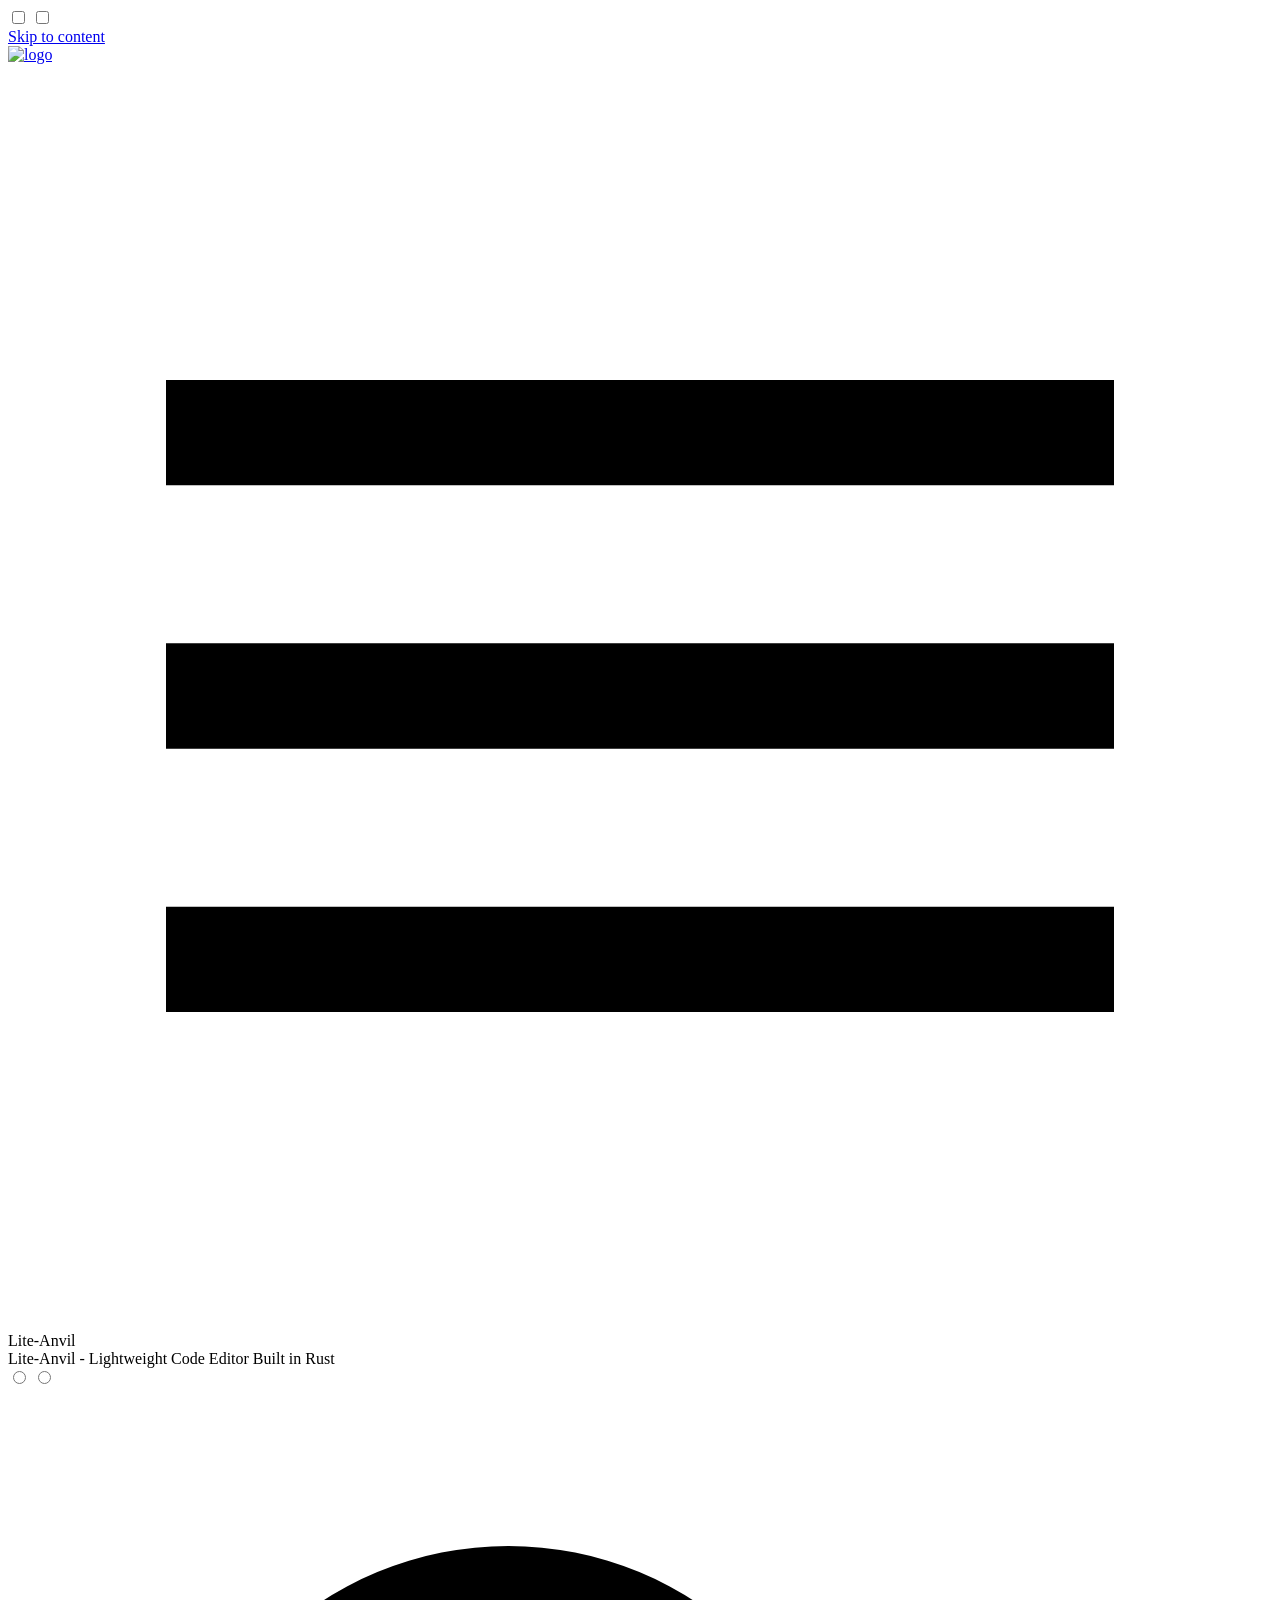
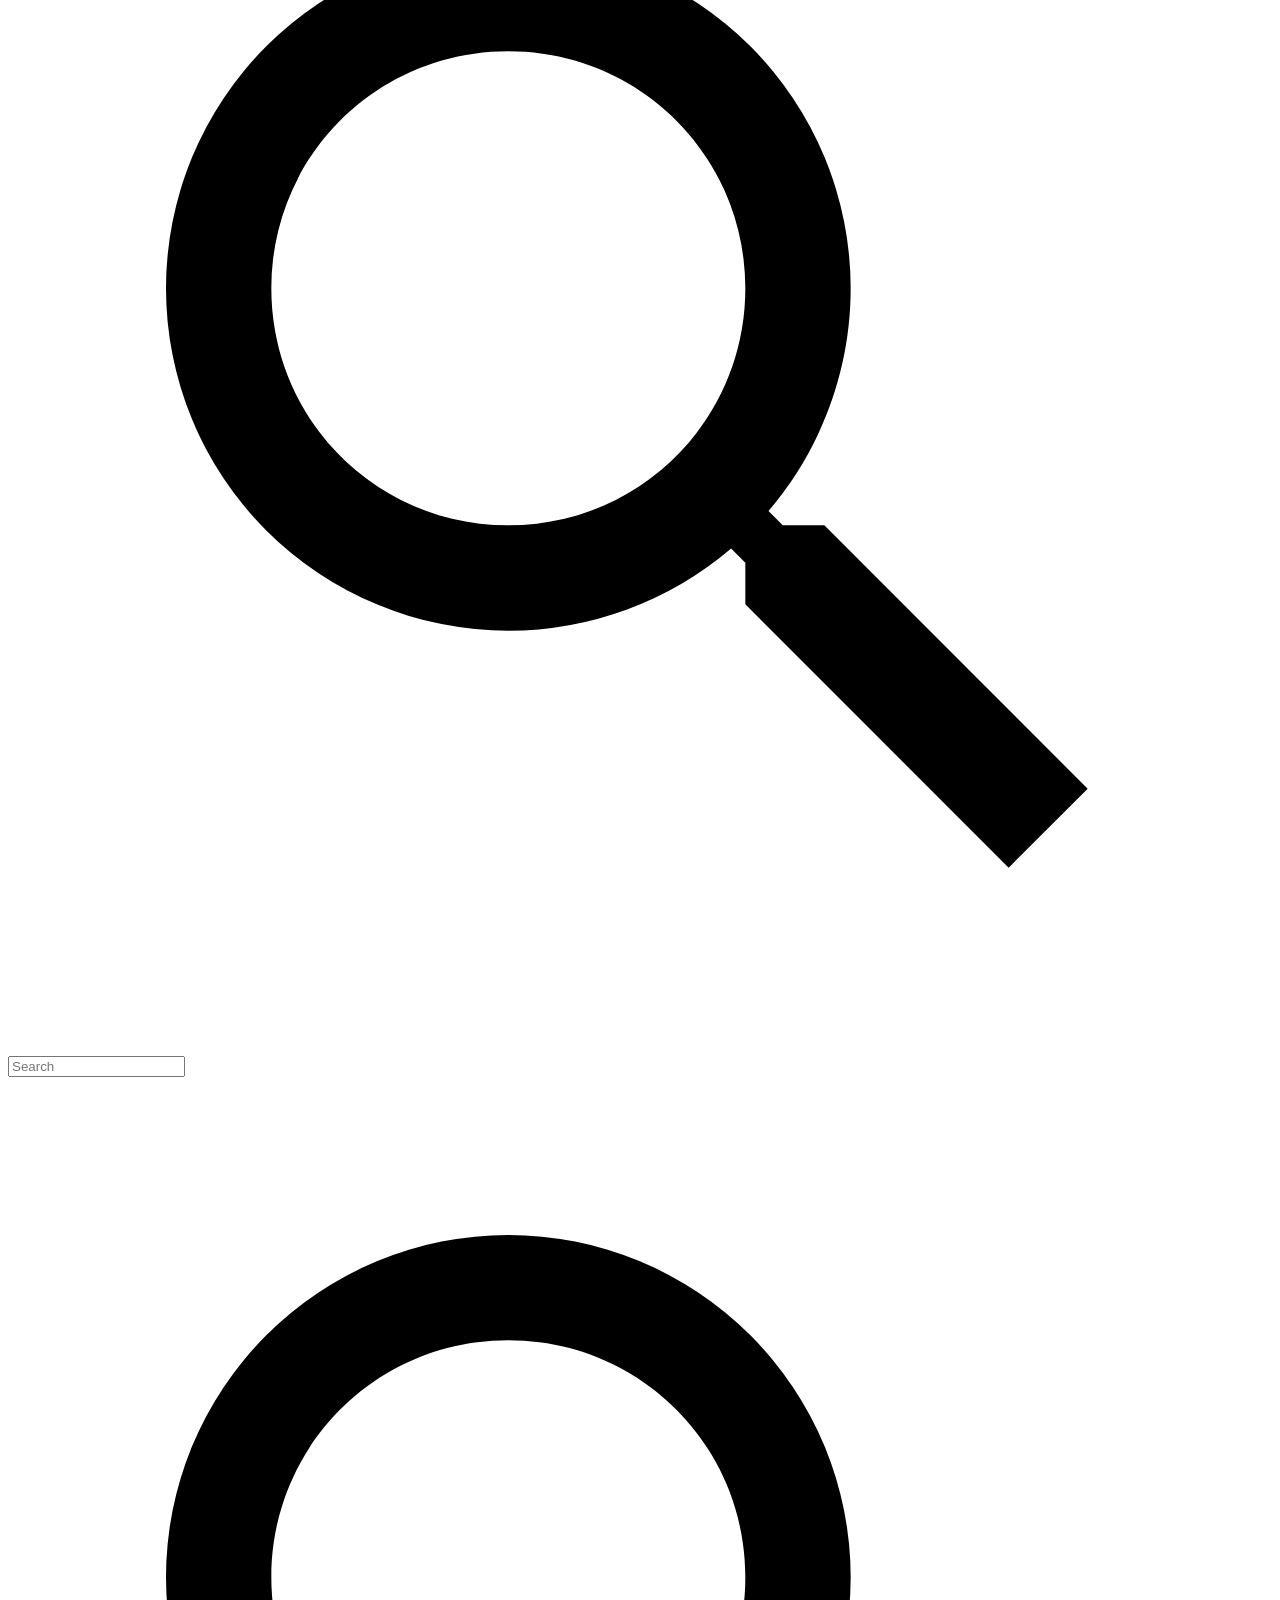
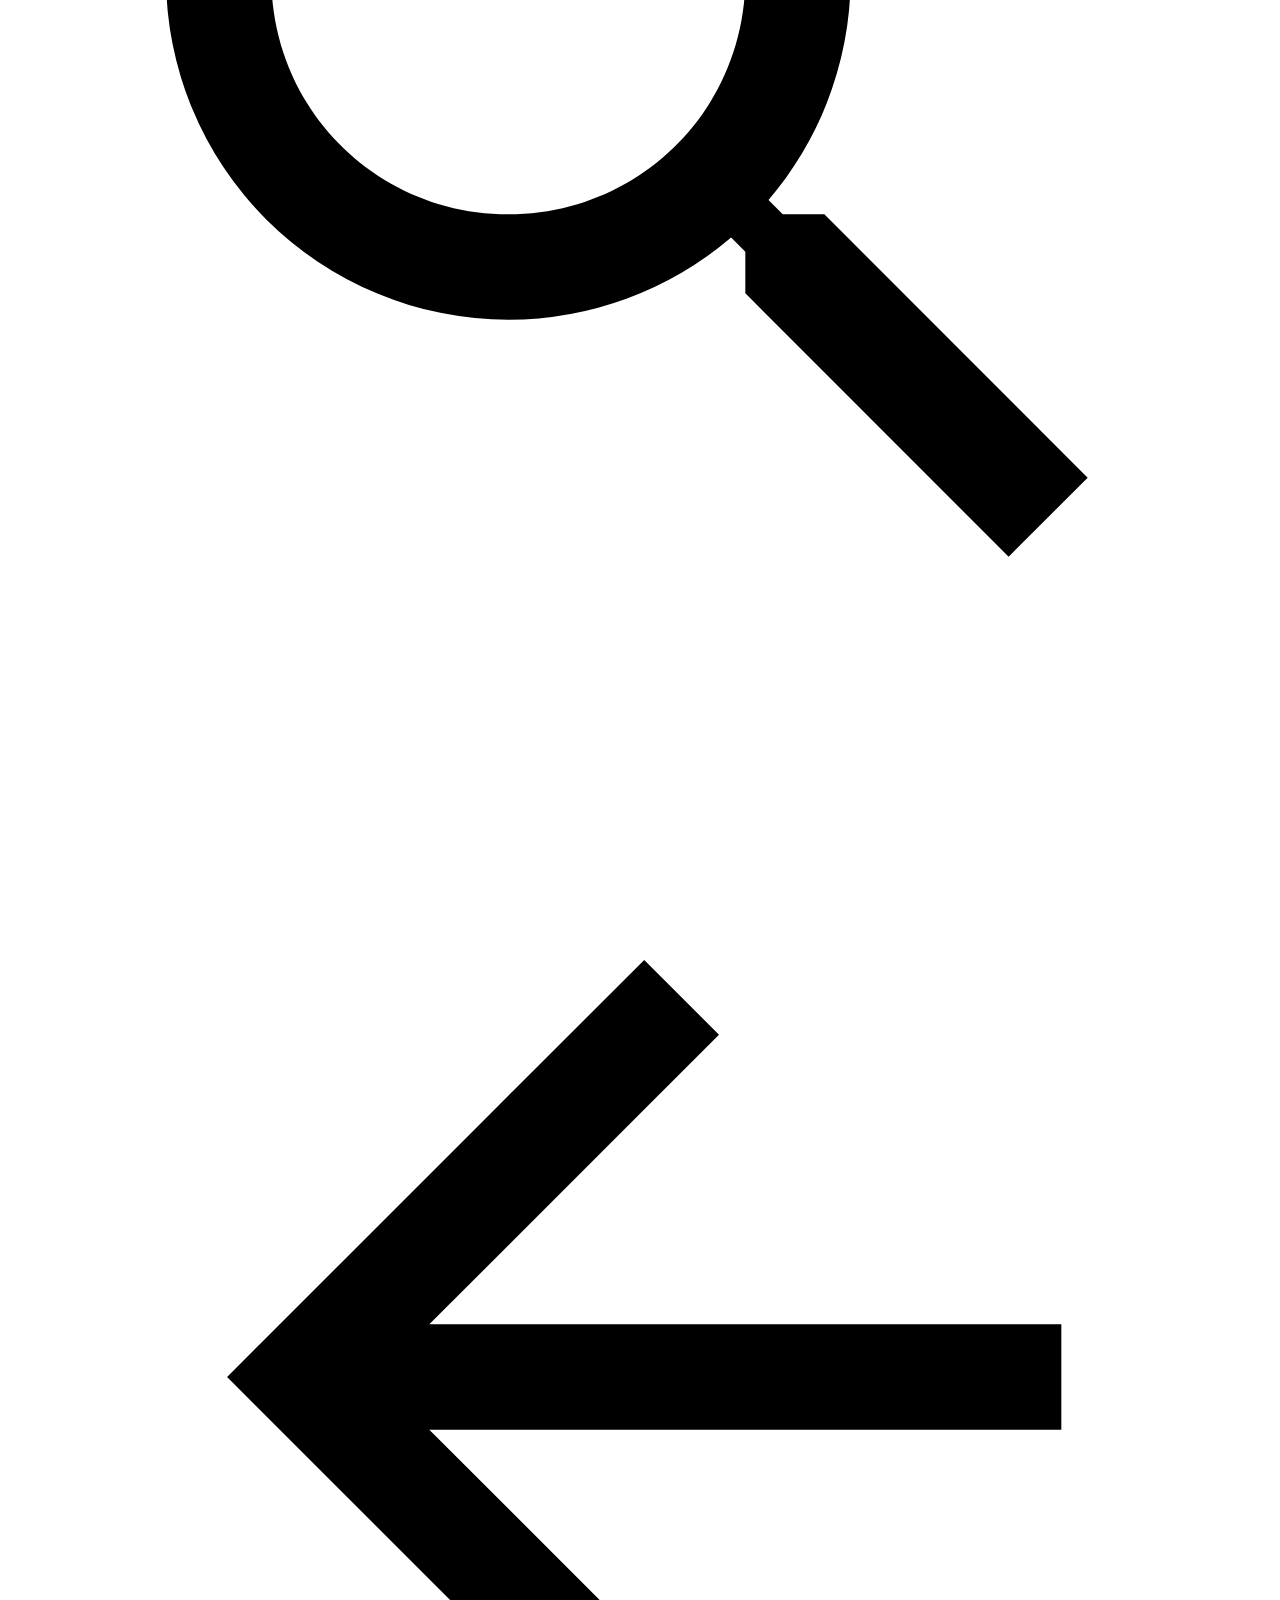
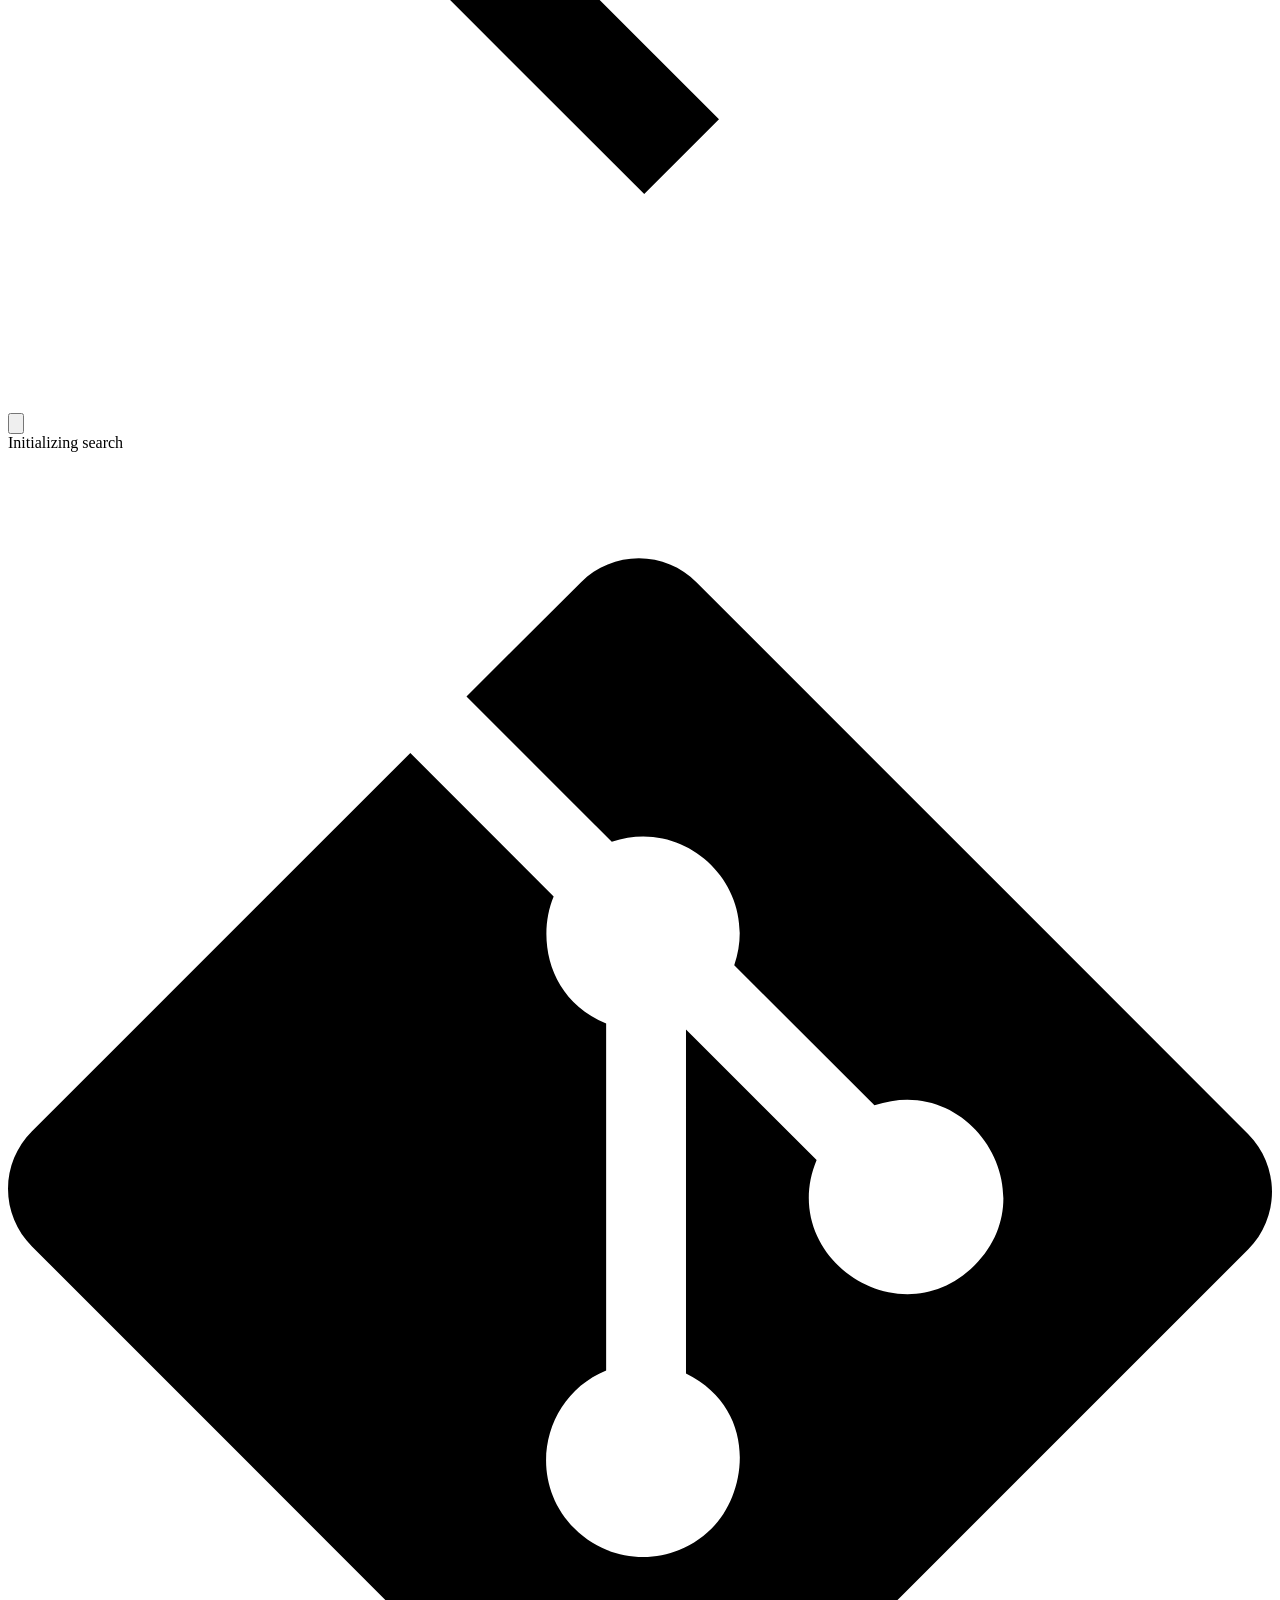
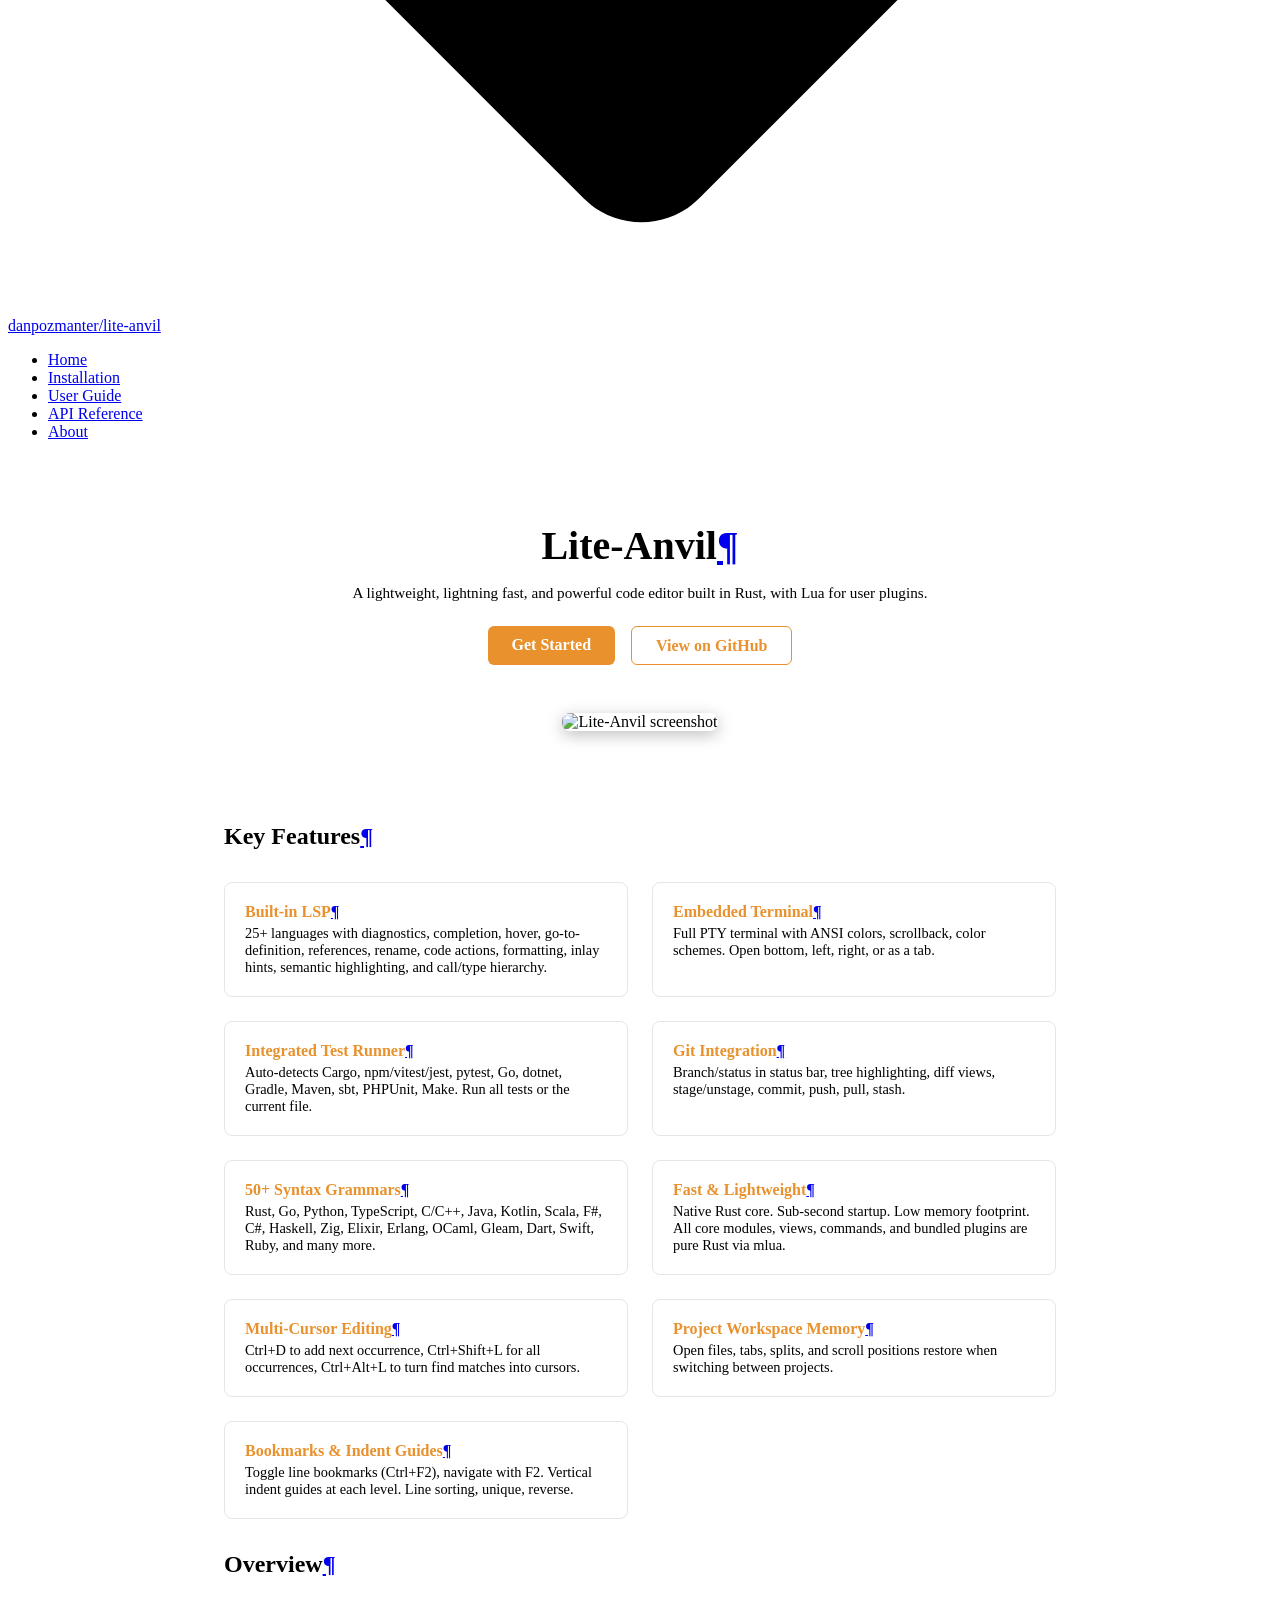
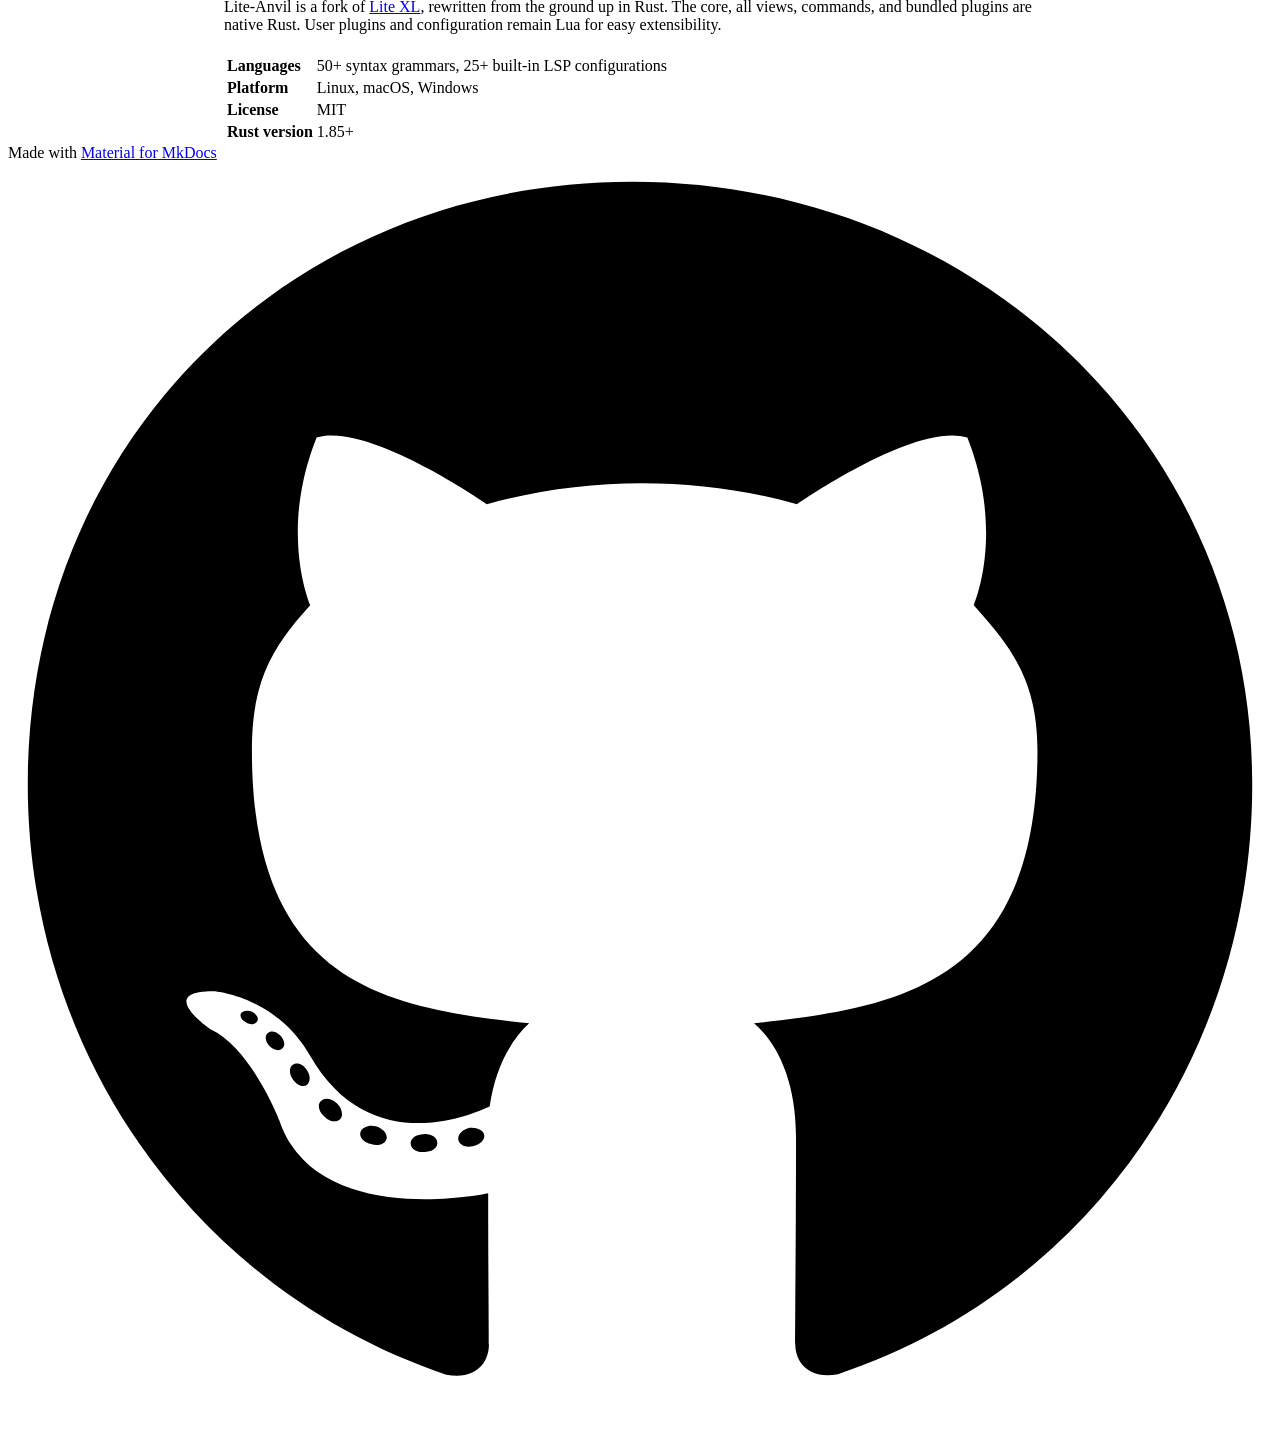
==== docs/index.html @ 6f47f60a "Another take on SEO" ====
<!doctype html>
<html lang="en" class="no-js">
  <head>
    
      <meta charset="utf-8">
      <meta name="viewport" content="width=device-width,initial-scale=1">
      
        <meta name="description" content="Fast, lightweight code editor built in Rust. Built-in LSP for 25+ languages, embedded terminal, Git integration, test runner, and 50+ syntax grammars. Supports Rust, Python, Go, TypeScript, C/C++, Java, Kotlin, Haskell, Zig, and more.">
      
      
        <meta name="author" content="Dan Pozmanter">
      
      
        <link rel="canonical" href="https://danpozmanter.github.io/lite-anvil/">
      
      
      
        <link rel="next" href="installation/">
      
      
        
      
      
      <link rel="icon" href="assets/logo.png">
      <meta name="generator" content="mkdocs-1.6.1, mkdocs-material-9.7.6">
    
    
      
        <title>Lite-Anvil - Lightweight Code Editor Built in Rust - Lite-Anvil</title>
      
    
    
      <link rel="stylesheet" href="assets/stylesheets/main.484c7ddc.min.css">
      
        
        <link rel="stylesheet" href="assets/stylesheets/palette.ab4e12ef.min.css">
      
      


    
    
      
    
    
      
        
        
        <link rel="preconnect" href="https://fonts.gstatic.com" crossorigin>
        <link rel="stylesheet" href="https://fonts.googleapis.com/css?family=Inter:300,300i,400,400i,700,700i%7CJetBrains+Mono:400,400i,700,700i&display=fallback">
        <style>:root{--md-text-font:"Inter";--md-code-font:"JetBrains Mono"}</style>
      
    
    
      <link rel="stylesheet" href="stylesheets/extra.css">
    
    <script>__md_scope=new URL(".",location),__md_hash=e=>[...e].reduce(((e,_)=>(e<<5)-e+_.charCodeAt(0)),0),__md_get=(e,_=localStorage,t=__md_scope)=>JSON.parse(_.getItem(t.pathname+"."+e)),__md_set=(e,_,t=localStorage,a=__md_scope)=>{try{t.setItem(a.pathname+"."+e,JSON.stringify(_))}catch(e){}}</script>
    
      

    
    
  </head>
  
  
    
    
      
    
    
    
    
    <body dir="ltr" data-md-color-scheme="slate" data-md-color-primary="custom" data-md-color-accent="orange">
  
    
    <input class="md-toggle" data-md-toggle="drawer" type="checkbox" id="__drawer" autocomplete="off">
    <input class="md-toggle" data-md-toggle="search" type="checkbox" id="__search" autocomplete="off">
    <label class="md-overlay" for="__drawer"></label>
    <div data-md-component="skip">
      
        
        <a href="#lite-anvil" class="md-skip">
          Skip to content
        </a>
      
    </div>
    <div data-md-component="announce">
      
    </div>
    
    
      

<header class="md-header" data-md-component="header">
  <nav class="md-header__inner md-grid" aria-label="Header">
    <a href="." title="Lite-Anvil" class="md-header__button md-logo" aria-label="Lite-Anvil" data-md-component="logo">
      
  <img src="assets/logo.png" alt="logo">

    </a>
    <label class="md-header__button md-icon" for="__drawer">
      
      <svg xmlns="http://www.w3.org/2000/svg" viewBox="0 0 24 24"><path d="M3 6h18v2H3zm0 5h18v2H3zm0 5h18v2H3z"/></svg>
    </label>
    <div class="md-header__title" data-md-component="header-title">
      <div class="md-header__ellipsis">
        <div class="md-header__topic">
          <span class="md-ellipsis">
            Lite-Anvil
          </span>
        </div>
        <div class="md-header__topic" data-md-component="header-topic">
          <span class="md-ellipsis">
            
              Lite-Anvil - Lightweight Code Editor Built in Rust
            
          </span>
        </div>
      </div>
    </div>
    
      
        <form class="md-header__option" data-md-component="palette">
  
    
    
    
    <input class="md-option" data-md-color-media="" data-md-color-scheme="slate" data-md-color-primary="custom" data-md-color-accent="orange"  aria-label="Switch to light mode"  type="radio" name="__palette" id="__palette_0">
    
      <label class="md-header__button md-icon" title="Switch to light mode" for="__palette_1" hidden>
        <svg xmlns="http://www.w3.org/2000/svg" viewBox="0 0 24 24"><path d="M12 8a4 4 0 0 0-4 4 4 4 0 0 0 4 4 4 4 0 0 0 4-4 4 4 0 0 0-4-4m0 10a6 6 0 0 1-6-6 6 6 0 0 1 6-6 6 6 0 0 1 6 6 6 6 0 0 1-6 6m8-9.31V4h-4.69L12 .69 8.69 4H4v4.69L.69 12 4 15.31V20h4.69L12 23.31 15.31 20H20v-4.69L23.31 12z"/></svg>
      </label>
    
  
    
    
    
    <input class="md-option" data-md-color-media="" data-md-color-scheme="default" data-md-color-primary="custom" data-md-color-accent="orange"  aria-label="Switch to dark mode"  type="radio" name="__palette" id="__palette_1">
    
      <label class="md-header__button md-icon" title="Switch to dark mode" for="__palette_0" hidden>
        <svg xmlns="http://www.w3.org/2000/svg" viewBox="0 0 24 24"><path d="M12 18c-.89 0-1.74-.2-2.5-.55C11.56 16.5 13 14.42 13 12s-1.44-4.5-3.5-5.45C10.26 6.2 11.11 6 12 6a6 6 0 0 1 6 6 6 6 0 0 1-6 6m8-9.31V4h-4.69L12 .69 8.69 4H4v4.69L.69 12 4 15.31V20h4.69L12 23.31 15.31 20H20v-4.69L23.31 12z"/></svg>
      </label>
    
  
</form>
      
    
    
      <script>var palette=__md_get("__palette");if(palette&&palette.color){if("(prefers-color-scheme)"===palette.color.media){var media=matchMedia("(prefers-color-scheme: light)"),input=document.querySelector(media.matches?"[data-md-color-media='(prefers-color-scheme: light)']":"[data-md-color-media='(prefers-color-scheme: dark)']");palette.color.media=input.getAttribute("data-md-color-media"),palette.color.scheme=input.getAttribute("data-md-color-scheme"),palette.color.primary=input.getAttribute("data-md-color-primary"),palette.color.accent=input.getAttribute("data-md-color-accent")}for(var[key,value]of Object.entries(palette.color))document.body.setAttribute("data-md-color-"+key,value)}</script>
    
    
    
      
      
        <label class="md-header__button md-icon" for="__search">
          
          <svg xmlns="http://www.w3.org/2000/svg" viewBox="0 0 24 24"><path d="M9.5 3A6.5 6.5 0 0 1 16 9.5c0 1.61-.59 3.09-1.56 4.23l.27.27h.79l5 5-1.5 1.5-5-5v-.79l-.27-.27A6.52 6.52 0 0 1 9.5 16 6.5 6.5 0 0 1 3 9.5 6.5 6.5 0 0 1 9.5 3m0 2C7 5 5 7 5 9.5S7 14 9.5 14 14 12 14 9.5 12 5 9.5 5"/></svg>
        </label>
        <div class="md-search" data-md-component="search" role="dialog">
  <label class="md-search__overlay" for="__search"></label>
  <div class="md-search__inner" role="search">
    <form class="md-search__form" name="search">
      <input type="text" class="md-search__input" name="query" aria-label="Search" placeholder="Search" autocapitalize="off" autocorrect="off" autocomplete="off" spellcheck="false" data-md-component="search-query" required>
      <label class="md-search__icon md-icon" for="__search">
        
        <svg xmlns="http://www.w3.org/2000/svg" viewBox="0 0 24 24"><path d="M9.5 3A6.5 6.5 0 0 1 16 9.5c0 1.61-.59 3.09-1.56 4.23l.27.27h.79l5 5-1.5 1.5-5-5v-.79l-.27-.27A6.52 6.52 0 0 1 9.5 16 6.5 6.5 0 0 1 3 9.5 6.5 6.5 0 0 1 9.5 3m0 2C7 5 5 7 5 9.5S7 14 9.5 14 14 12 14 9.5 12 5 9.5 5"/></svg>
        
        <svg xmlns="http://www.w3.org/2000/svg" viewBox="0 0 24 24"><path d="M20 11v2H8l5.5 5.5-1.42 1.42L4.16 12l7.92-7.92L13.5 5.5 8 11z"/></svg>
      </label>
      <nav class="md-search__options" aria-label="Search">
        
        <button type="reset" class="md-search__icon md-icon" title="Clear" aria-label="Clear" tabindex="-1">
          
          <svg xmlns="http://www.w3.org/2000/svg" viewBox="0 0 24 24"><path d="M19 6.41 17.59 5 12 10.59 6.41 5 5 6.41 10.59 12 5 17.59 6.41 19 12 13.41 17.59 19 19 17.59 13.41 12z"/></svg>
        </button>
      </nav>
      
    </form>
    <div class="md-search__output">
      <div class="md-search__scrollwrap" tabindex="0" data-md-scrollfix>
        <div class="md-search-result" data-md-component="search-result">
          <div class="md-search-result__meta">
            Initializing search
          </div>
          <ol class="md-search-result__list" role="presentation"></ol>
        </div>
      </div>
    </div>
  </div>
</div>
      
    
    
      <div class="md-header__source">
        <a href="https://github.com/danpozmanter/lite-anvil" title="Go to repository" class="md-source" data-md-component="source">
  <div class="md-source__icon md-icon">
    
    <svg xmlns="http://www.w3.org/2000/svg" viewBox="0 0 448 512"><!--! Font Awesome Free 7.1.0 by @fontawesome - https://fontawesome.com License - https://fontawesome.com/license/free (Icons: CC BY 4.0, Fonts: SIL OFL 1.1, Code: MIT License) Copyright 2025 Fonticons, Inc.--><path d="M439.6 236.1 244 40.5c-5.4-5.5-12.8-8.5-20.4-8.5s-15 3-20.4 8.4L162.5 81l51.5 51.5c27.1-9.1 52.7 16.8 43.4 43.7l49.7 49.7c34.2-11.8 61.2 31 35.5 56.7-26.5 26.5-70.2-2.9-56-37.3L240.3 199v121.9c25.3 12.5 22.3 41.8 9.1 55-6.4 6.4-15.2 10.1-24.3 10.1s-17.8-3.6-24.3-10.1c-17.6-17.6-11.1-46.9 11.2-56v-123c-20.8-8.5-24.6-30.7-18.6-45L142.6 101 8.5 235.1C3 240.6 0 247.9 0 255.5s3 15 8.5 20.4l195.6 195.7c5.4 5.4 12.7 8.4 20.4 8.4s15-3 20.4-8.4l194.7-194.7c5.4-5.4 8.4-12.8 8.4-20.4s-3-15-8.4-20.4"/></svg>
  </div>
  <div class="md-source__repository">
    danpozmanter/lite-anvil
  </div>
</a>
      </div>
    
  </nav>
  
</header>
    
    <div class="md-container" data-md-component="container">
      
      
        
          
            
<nav class="md-tabs" aria-label="Tabs" data-md-component="tabs">
  <div class="md-grid">
    <ul class="md-tabs__list">
      
        
  
  
  
    
  
  
    <li class="md-tabs__item md-tabs__item--active">
      <a href="." class="md-tabs__link">
        
  
  
    
  
  Home

      </a>
    </li>
  

      
        
  
  
  
  
    <li class="md-tabs__item">
      <a href="installation/" class="md-tabs__link">
        
  
  
    
  
  Installation

      </a>
    </li>
  

      
        
  
  
  
  
    <li class="md-tabs__item">
      <a href="guide/" class="md-tabs__link">
        
  
  
    
  
  User Guide

      </a>
    </li>
  

      
        
  
  
  
  
    <li class="md-tabs__item">
      <a href="api/" class="md-tabs__link">
        
  
  
    
  
  API Reference

      </a>
    </li>
  

      
        
  
  
  
  
    <li class="md-tabs__item">
      <a href="about/" class="md-tabs__link">
        
  
  
    
  
  About

      </a>
    </li>
  

      
    </ul>
  </div>
</nav>
          
        
      
      <main class="md-main" data-md-component="main">
        <div class="md-main__inner md-grid">
          
            
              
              <div class="md-sidebar md-sidebar--primary" data-md-component="sidebar" data-md-type="navigation" >
                <div class="md-sidebar__scrollwrap">
                  <div class="md-sidebar__inner">
                    


  


  

<nav class="md-nav md-nav--primary md-nav--lifted md-nav--integrated" aria-label="Navigation" data-md-level="0">
  <label class="md-nav__title" for="__drawer">
    <a href="." title="Lite-Anvil" class="md-nav__button md-logo" aria-label="Lite-Anvil" data-md-component="logo">
      
  <img src="assets/logo.png" alt="logo">

    </a>
    Lite-Anvil
  </label>
  
    <div class="md-nav__source">
      <a href="https://github.com/danpozmanter/lite-anvil" title="Go to repository" class="md-source" data-md-component="source">
  <div class="md-source__icon md-icon">
    
    <svg xmlns="http://www.w3.org/2000/svg" viewBox="0 0 448 512"><!--! Font Awesome Free 7.1.0 by @fontawesome - https://fontawesome.com License - https://fontawesome.com/license/free (Icons: CC BY 4.0, Fonts: SIL OFL 1.1, Code: MIT License) Copyright 2025 Fonticons, Inc.--><path d="M439.6 236.1 244 40.5c-5.4-5.5-12.8-8.5-20.4-8.5s-15 3-20.4 8.4L162.5 81l51.5 51.5c27.1-9.1 52.7 16.8 43.4 43.7l49.7 49.7c34.2-11.8 61.2 31 35.5 56.7-26.5 26.5-70.2-2.9-56-37.3L240.3 199v121.9c25.3 12.5 22.3 41.8 9.1 55-6.4 6.4-15.2 10.1-24.3 10.1s-17.8-3.6-24.3-10.1c-17.6-17.6-11.1-46.9 11.2-56v-123c-20.8-8.5-24.6-30.7-18.6-45L142.6 101 8.5 235.1C3 240.6 0 247.9 0 255.5s3 15 8.5 20.4l195.6 195.7c5.4 5.4 12.7 8.4 20.4 8.4s15-3 20.4-8.4l194.7-194.7c5.4-5.4 8.4-12.8 8.4-20.4s-3-15-8.4-20.4"/></svg>
  </div>
  <div class="md-source__repository">
    danpozmanter/lite-anvil
  </div>
</a>
    </div>
  
  <ul class="md-nav__list" data-md-scrollfix>
    
      
      
  
  
    
  
  
  
    <li class="md-nav__item md-nav__item--active">
      
      <input class="md-nav__toggle md-toggle" type="checkbox" id="__toc">
      
      
        
      
      
        <label class="md-nav__link md-nav__link--active" for="__toc">
          
  
  
  <span class="md-ellipsis">
    
  
    Home
  

    
  </span>
  
  

          <span class="md-nav__icon md-icon"></span>
        </label>
      
      <a href="." class="md-nav__link md-nav__link--active">
        
  
  
  <span class="md-ellipsis">
    
  
    Home
  

    
  </span>
  
  

      </a>
      
        

<nav class="md-nav md-nav--secondary" aria-label="Table of contents">
  
  
  
    
  
  
    <label class="md-nav__title" for="__toc">
      <span class="md-nav__icon md-icon"></span>
      Table of contents
    </label>
    <ul class="md-nav__list" data-md-component="toc" data-md-scrollfix>
      
        <li class="md-nav__item">
  <a href="#key-features" class="md-nav__link">
    <span class="md-ellipsis">
      
        Key Features
      
    </span>
  </a>
  
    <nav class="md-nav" aria-label="Key Features">
      <ul class="md-nav__list">
        
          <li class="md-nav__item">
  <a href="#built-in-lsp" class="md-nav__link">
    <span class="md-ellipsis">
      
        Built-in LSP
      
    </span>
  </a>
  
</li>
        
          <li class="md-nav__item">
  <a href="#embedded-terminal" class="md-nav__link">
    <span class="md-ellipsis">
      
        Embedded Terminal
      
    </span>
  </a>
  
</li>
        
          <li class="md-nav__item">
  <a href="#integrated-test-runner" class="md-nav__link">
    <span class="md-ellipsis">
      
        Integrated Test Runner
      
    </span>
  </a>
  
</li>
        
          <li class="md-nav__item">
  <a href="#git-integration" class="md-nav__link">
    <span class="md-ellipsis">
      
        Git Integration
      
    </span>
  </a>
  
</li>
        
          <li class="md-nav__item">
  <a href="#50-syntax-grammars" class="md-nav__link">
    <span class="md-ellipsis">
      
        50+ Syntax Grammars
      
    </span>
  </a>
  
</li>
        
          <li class="md-nav__item">
  <a href="#fast-lightweight" class="md-nav__link">
    <span class="md-ellipsis">
      
        Fast &amp; Lightweight
      
    </span>
  </a>
  
</li>
        
          <li class="md-nav__item">
  <a href="#multi-cursor-editing" class="md-nav__link">
    <span class="md-ellipsis">
      
        Multi-Cursor Editing
      
    </span>
  </a>
  
</li>
        
          <li class="md-nav__item">
  <a href="#project-workspace-memory" class="md-nav__link">
    <span class="md-ellipsis">
      
        Project Workspace Memory
      
    </span>
  </a>
  
</li>
        
          <li class="md-nav__item">
  <a href="#bookmarks-indent-guides" class="md-nav__link">
    <span class="md-ellipsis">
      
        Bookmarks &amp; Indent Guides
      
    </span>
  </a>
  
</li>
        
      </ul>
    </nav>
  
</li>
      
        <li class="md-nav__item">
  <a href="#overview" class="md-nav__link">
    <span class="md-ellipsis">
      
        Overview
      
    </span>
  </a>
  
</li>
      
    </ul>
  
</nav>
      
    </li>
  

    
      
      
  
  
  
  
    <li class="md-nav__item">
      <a href="installation/" class="md-nav__link">
        
  
  
  <span class="md-ellipsis">
    
  
    Installation
  

    
  </span>
  
  

      </a>
    </li>
  

    
      
      
  
  
  
  
    <li class="md-nav__item">
      <a href="guide/" class="md-nav__link">
        
  
  
  <span class="md-ellipsis">
    
  
    User Guide
  

    
  </span>
  
  

      </a>
    </li>
  

    
      
      
  
  
  
  
    <li class="md-nav__item">
      <a href="api/" class="md-nav__link">
        
  
  
  <span class="md-ellipsis">
    
  
    API Reference
  

    
  </span>
  
  

      </a>
    </li>
  

    
      
      
  
  
  
  
    <li class="md-nav__item">
      <a href="about/" class="md-nav__link">
        
  
  
  <span class="md-ellipsis">
    
  
    About
  

    
  </span>
  
  

      </a>
    </li>
  

    
  </ul>
</nav>
                  </div>
                </div>
              </div>
            
            
          
          
            <div class="md-content" data-md-component="content">
              
              <article class="md-content__inner md-typeset">
                
                  



<div class="hero">
<h1 id="lite-anvil">Lite-Anvil<a class="headerlink" href="#lite-anvil" title="Permanent link">&para;</a></h1>
<p class="tagline">A lightweight, lightning fast, and powerful code editor built in Rust, with Lua for user plugins.</p>
<div class="button-row">
  <a href="installation/" class="primary">Get Started</a>
  <a href="https://github.com/danpozmanter/lite-anvil" class="secondary">View on GitHub</a>
</div>
<p><img src="assets/screenshot.png" alt="Lite-Anvil screenshot" class="screenshot"></p>
</div>
<h2 id="key-features">Key Features<a class="headerlink" href="#key-features" title="Permanent link">&para;</a></h2>
<div class="feature-grid">
<div class="feature-card">
<h3 id="built-in-lsp">Built-in LSP<a class="headerlink" href="#built-in-lsp" title="Permanent link">&para;</a></h3>
<p>25+ languages with diagnostics, completion, hover, go-to-definition, references, rename, code actions, formatting, inlay hints, semantic highlighting, and call/type hierarchy.</p>
</div>
<div class="feature-card">
<h3 id="embedded-terminal">Embedded Terminal<a class="headerlink" href="#embedded-terminal" title="Permanent link">&para;</a></h3>
<p>Full PTY terminal with ANSI colors, scrollback, color schemes. Open bottom, left, right, or as a tab.</p>
</div>
<div class="feature-card">
<h3 id="integrated-test-runner">Integrated Test Runner<a class="headerlink" href="#integrated-test-runner" title="Permanent link">&para;</a></h3>
<p>Auto-detects Cargo, npm/vitest/jest, pytest, Go, dotnet, Gradle, Maven, sbt, PHPUnit, Make. Run all tests or the current file.</p>
</div>
<div class="feature-card">
<h3 id="git-integration">Git Integration<a class="headerlink" href="#git-integration" title="Permanent link">&para;</a></h3>
<p>Branch/status in status bar, tree highlighting, diff views, stage/unstage, commit, push, pull, stash.</p>
</div>
<div class="feature-card">
<h3 id="50-syntax-grammars">50+ Syntax Grammars<a class="headerlink" href="#50-syntax-grammars" title="Permanent link">&para;</a></h3>
<p>Rust, Go, Python, TypeScript, C/C++, Java, Kotlin, Scala, F#, C#, Haskell, Zig, Elixir, Erlang, OCaml, Gleam, Dart, Swift, Ruby, and many more.</p>
</div>
<div class="feature-card">
<h3 id="fast-lightweight">Fast &amp; Lightweight<a class="headerlink" href="#fast-lightweight" title="Permanent link">&para;</a></h3>
<p>Native Rust core. Sub-second startup. Low memory footprint. All core modules, views, commands, and bundled plugins are pure Rust via mlua.</p>
</div>
<div class="feature-card">
<h3 id="multi-cursor-editing">Multi-Cursor Editing<a class="headerlink" href="#multi-cursor-editing" title="Permanent link">&para;</a></h3>
<p>Ctrl+D to add next occurrence, Ctrl+Shift+L for all occurrences, Ctrl+Alt+L to turn find matches into cursors.</p>
</div>
<div class="feature-card">
<h3 id="project-workspace-memory">Project Workspace Memory<a class="headerlink" href="#project-workspace-memory" title="Permanent link">&para;</a></h3>
<p>Open files, tabs, splits, and scroll positions restore when switching between projects.</p>
</div>
<div class="feature-card">
<h3 id="bookmarks-indent-guides">Bookmarks &amp; Indent Guides<a class="headerlink" href="#bookmarks-indent-guides" title="Permanent link">&para;</a></h3>
<p>Toggle line bookmarks (Ctrl+F2), navigate with F2. Vertical indent guides at each level. Line sorting, unique, reverse.</p>
</div>
</div>
<h2 id="overview">Overview<a class="headerlink" href="#overview" title="Permanent link">&para;</a></h2>
<p>Lite-Anvil is a fork of <a href="https://github.com/lite-xl/lite-xl">Lite XL</a>, rewritten from the ground up in Rust. The core, all views, commands, and bundled plugins are native Rust. User plugins and configuration remain Lua for easy extensibility.</p>
<table>
<thead>
<tr>
<th></th>
<th></th>
</tr>
</thead>
<tbody>
<tr>
<td><strong>Languages</strong></td>
<td>50+ syntax grammars, 25+ built-in LSP configurations</td>
</tr>
<tr>
<td><strong>Platform</strong></td>
<td>Linux, macOS, Windows</td>
</tr>
<tr>
<td><strong>License</strong></td>
<td>MIT</td>
</tr>
<tr>
<td><strong>Rust version</strong></td>
<td>1.85+</td>
</tr>
</tbody>
</table>







  
  






                
              </article>
            </div>
          
          
<script>var target=document.getElementById(location.hash.slice(1));target&&target.name&&(target.checked=target.name.startsWith("__tabbed_"))</script>
        </div>
        
      </main>
      
        <footer class="md-footer">
  
  <div class="md-footer-meta md-typeset">
    <div class="md-footer-meta__inner md-grid">
      <div class="md-copyright">
  
  
    Made with
    <a href="https://squidfunk.github.io/mkdocs-material/" target="_blank" rel="noopener">
      Material for MkDocs
    </a>
  
</div>
      
        
<div class="md-social">
  
    
    
    
    
      
      
    
    <a href="https://github.com/danpozmanter/lite-anvil" target="_blank" rel="noopener" title="github.com" class="md-social__link">
      <svg xmlns="http://www.w3.org/2000/svg" viewBox="0 0 512 512"><!--! Font Awesome Free 7.1.0 by @fontawesome - https://fontawesome.com License - https://fontawesome.com/license/free (Icons: CC BY 4.0, Fonts: SIL OFL 1.1, Code: MIT License) Copyright 2025 Fonticons, Inc.--><path d="M173.9 397.4c0 2-2.3 3.6-5.2 3.6-3.3.3-5.6-1.3-5.6-3.6 0-2 2.3-3.6 5.2-3.6 3-.3 5.6 1.3 5.6 3.6m-31.1-4.5c-.7 2 1.3 4.3 4.3 4.9 2.6 1 5.6 0 6.2-2s-1.3-4.3-4.3-5.2c-2.6-.7-5.5.3-6.2 2.3m44.2-1.7c-2.9.7-4.9 2.6-4.6 4.9.3 2 2.9 3.3 5.9 2.6 2.9-.7 4.9-2.6 4.6-4.6-.3-1.9-3-3.2-5.9-2.9M252.8 8C114.1 8 8 113.3 8 252c0 110.9 69.8 205.8 169.5 239.2 12.8 2.3 17.3-5.6 17.3-12.1 0-6.2-.3-40.4-.3-61.4 0 0-70 15-84.7-29.8 0 0-11.4-29.1-27.8-36.6 0 0-22.9-15.7 1.6-15.4 0 0 24.9 2 38.6 25.8 21.9 38.6 58.6 27.5 72.9 20.9 2.3-16 8.8-27.1 16-33.7-55.9-6.2-112.3-14.3-112.3-110.5 0-27.5 7.6-41.3 23.6-58.9-2.6-6.5-11.1-33.3 2.6-67.9 20.9-6.5 69 27 69 27 20-5.6 41.5-8.5 62.8-8.5s42.8 2.9 62.8 8.5c0 0 48.1-33.6 69-27 13.7 34.7 5.2 61.4 2.6 67.9 16 17.7 25.8 31.5 25.8 58.9 0 96.5-58.9 104.2-114.8 110.5 9.2 7.9 17 22.9 17 46.4 0 33.7-.3 75.4-.3 83.6 0 6.5 4.6 14.4 17.3 12.1C436.2 457.8 504 362.9 504 252 504 113.3 391.5 8 252.8 8M105.2 352.9c-1.3 1-1 3.3.7 5.2 1.6 1.6 3.9 2.3 5.2 1 1.3-1 1-3.3-.7-5.2-1.6-1.6-3.9-2.3-5.2-1m-10.8-8.1c-.7 1.3.3 2.9 2.3 3.9 1.6 1 3.6.7 4.3-.7.7-1.3-.3-2.9-2.3-3.9-2-.6-3.6-.3-4.3.7m32.4 35.6c-1.6 1.3-1 4.3 1.3 6.2 2.3 2.3 5.2 2.6 6.5 1 1.3-1.3.7-4.3-1.3-6.2-2.2-2.3-5.2-2.6-6.5-1m-11.4-14.7c-1.6 1-1.6 3.6 0 5.9s4.3 3.3 5.6 2.3c1.6-1.3 1.6-3.9 0-6.2-1.4-2.3-4-3.3-5.6-2"/></svg>
    </a>
  
</div>
      
    </div>
  </div>
</footer>
      
    </div>
    <div class="md-dialog" data-md-component="dialog">
      <div class="md-dialog__inner md-typeset"></div>
    </div>
    
    
    
      
      
      <script id="__config" type="application/json">{"annotate": null, "base": ".", "features": ["navigation.instant", "navigation.tabs", "content.code.copy", "toc.integrate"], "search": "assets/javascripts/workers/search.2c215733.min.js", "tags": null, "translations": {"clipboard.copied": "Copied to clipboard", "clipboard.copy": "Copy to clipboard", "search.result.more.one": "1 more on this page", "search.result.more.other": "# more on this page", "search.result.none": "No matching documents", "search.result.one": "1 matching document", "search.result.other": "# matching documents", "search.result.placeholder": "Type to start searching", "search.result.term.missing": "Missing", "select.version": "Select version"}, "version": null}</script>
    
    
      <script src="assets/javascripts/bundle.79ae519e.min.js"></script>
      
    
  </body>
</html>
---- docs/stylesheets/extra.css ----
/* Lite-Anvil: clean dark/light with orange accent.
   All text same intensity. No opacity tricks. */

:root {
  --md-primary-fg-color: #2a2a2a;
  --md-primary-fg-color--light: #404040;
  --md-primary-fg-color--dark: #222;
  --md-accent-fg-color: #e8912d;
}

[data-md-color-scheme="slate"] {
  --md-default-bg-color: #1e1e1e;
  --md-default-fg-color: #dcdcdc;
  --md-primary-fg-color: #262626;
  --md-primary-bg-color: #dcdcdc;
  --md-accent-fg-color: #e8912d;
  --md-code-bg-color: #2a2a2a;
  --md-typeset-a-color: #e8912d;
}

[data-md-color-scheme="default"] {
  --md-primary-fg-color: #2a2a2a;
  --md-primary-bg-color: #fff;
  --md-accent-fg-color: #d47a1a;
  --md-default-bg-color: #fafafa;
}

/* Hero section */
.hero {
  text-align: center;
  padding: 2rem 0;
}

.hero h1 {
  font-size: 2.5rem;
  font-weight: 700;
  margin-bottom: 0.5rem;
}

.hero .tagline {
  font-size: 0.95rem;
  margin-bottom: 1.5rem;
}

.hero img.screenshot {
  max-width: 100%;
  border-radius: 8px;
  box-shadow: 0 4px 16px rgba(0, 0, 0, 0.25);
  margin: 1.5rem 0;
}

/* Feature grid */
.feature-grid {
  display: grid;
  grid-template-columns: repeat(auto-fit, minmax(280px, 1fr));
  gap: 1.5rem;
  margin: 2rem 0;
}

.feature-card {
  padding: 1.25rem;
  border-radius: 8px;
  border: 1px solid rgba(128, 128, 128, 0.2);
}

.feature-card h3 {
  margin: 0 0 0.25rem 0;
  color: var(--md-accent-fg-color);
  font-size: 1rem;
}

.feature-card p {
  margin: 0;
  font-size: 0.9rem;
}

/* Buttons */
.button-row {
  display: flex;
  gap: 1rem;
  justify-content: center;
  flex-wrap: wrap;
  margin: 1.5rem 0;
}

.button-row a {
  display: inline-block;
  padding: 0.6rem 1.5rem;
  border-radius: 6px;
  font-weight: 600;
  text-decoration: none;
}

.button-row .primary {
  background: var(--md-accent-fg-color);
  color: #fff;
}

.button-row .primary:hover {
  background: #d07a1a;
  color: #fff;
}

.button-row .secondary {
  border: 1px solid var(--md-accent-fg-color);
  color: var(--md-accent-fg-color);
}

/* Hide sidebars on desktop only -- mobile needs them for the hamburger menu */
@media screen and (min-width: 76.25em) {
  .md-sidebar {
    display: none;
  }
}

.md-content {
  max-width: 52rem;
  margin: 0 auto;
}
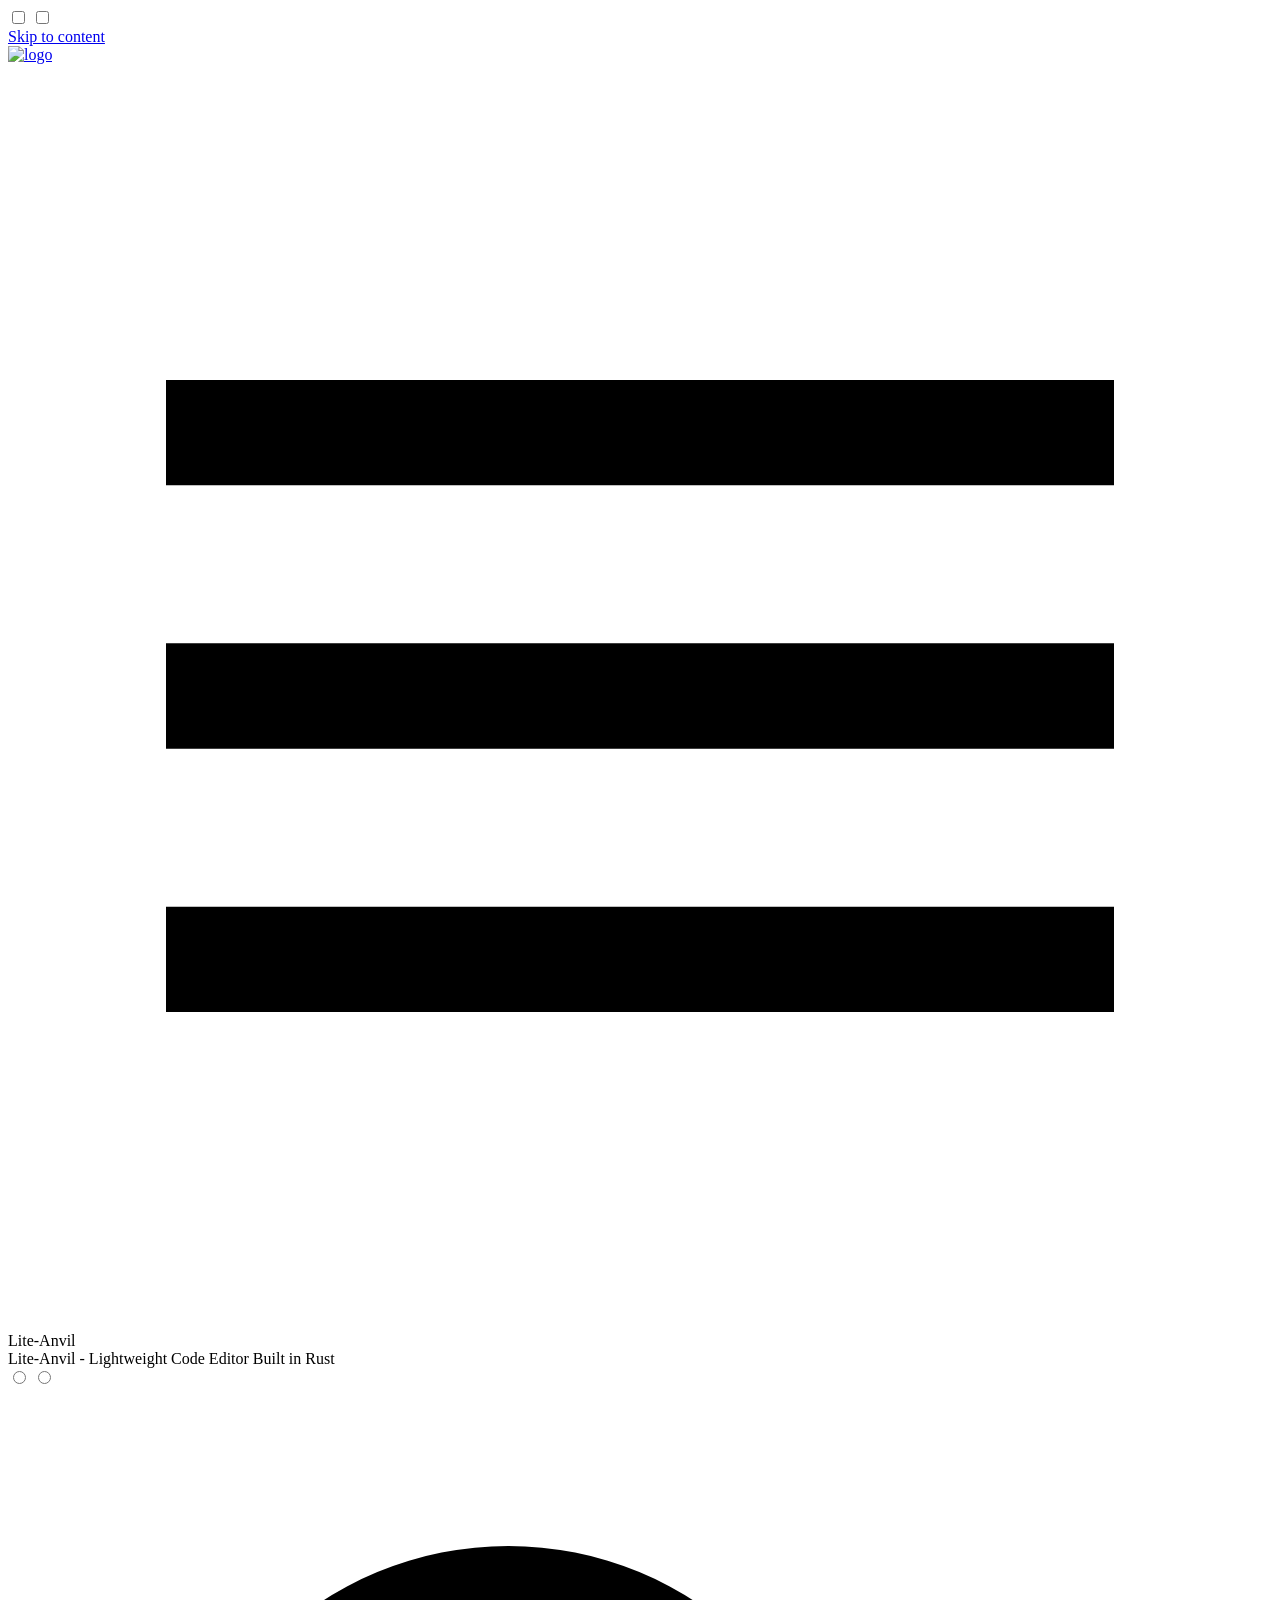
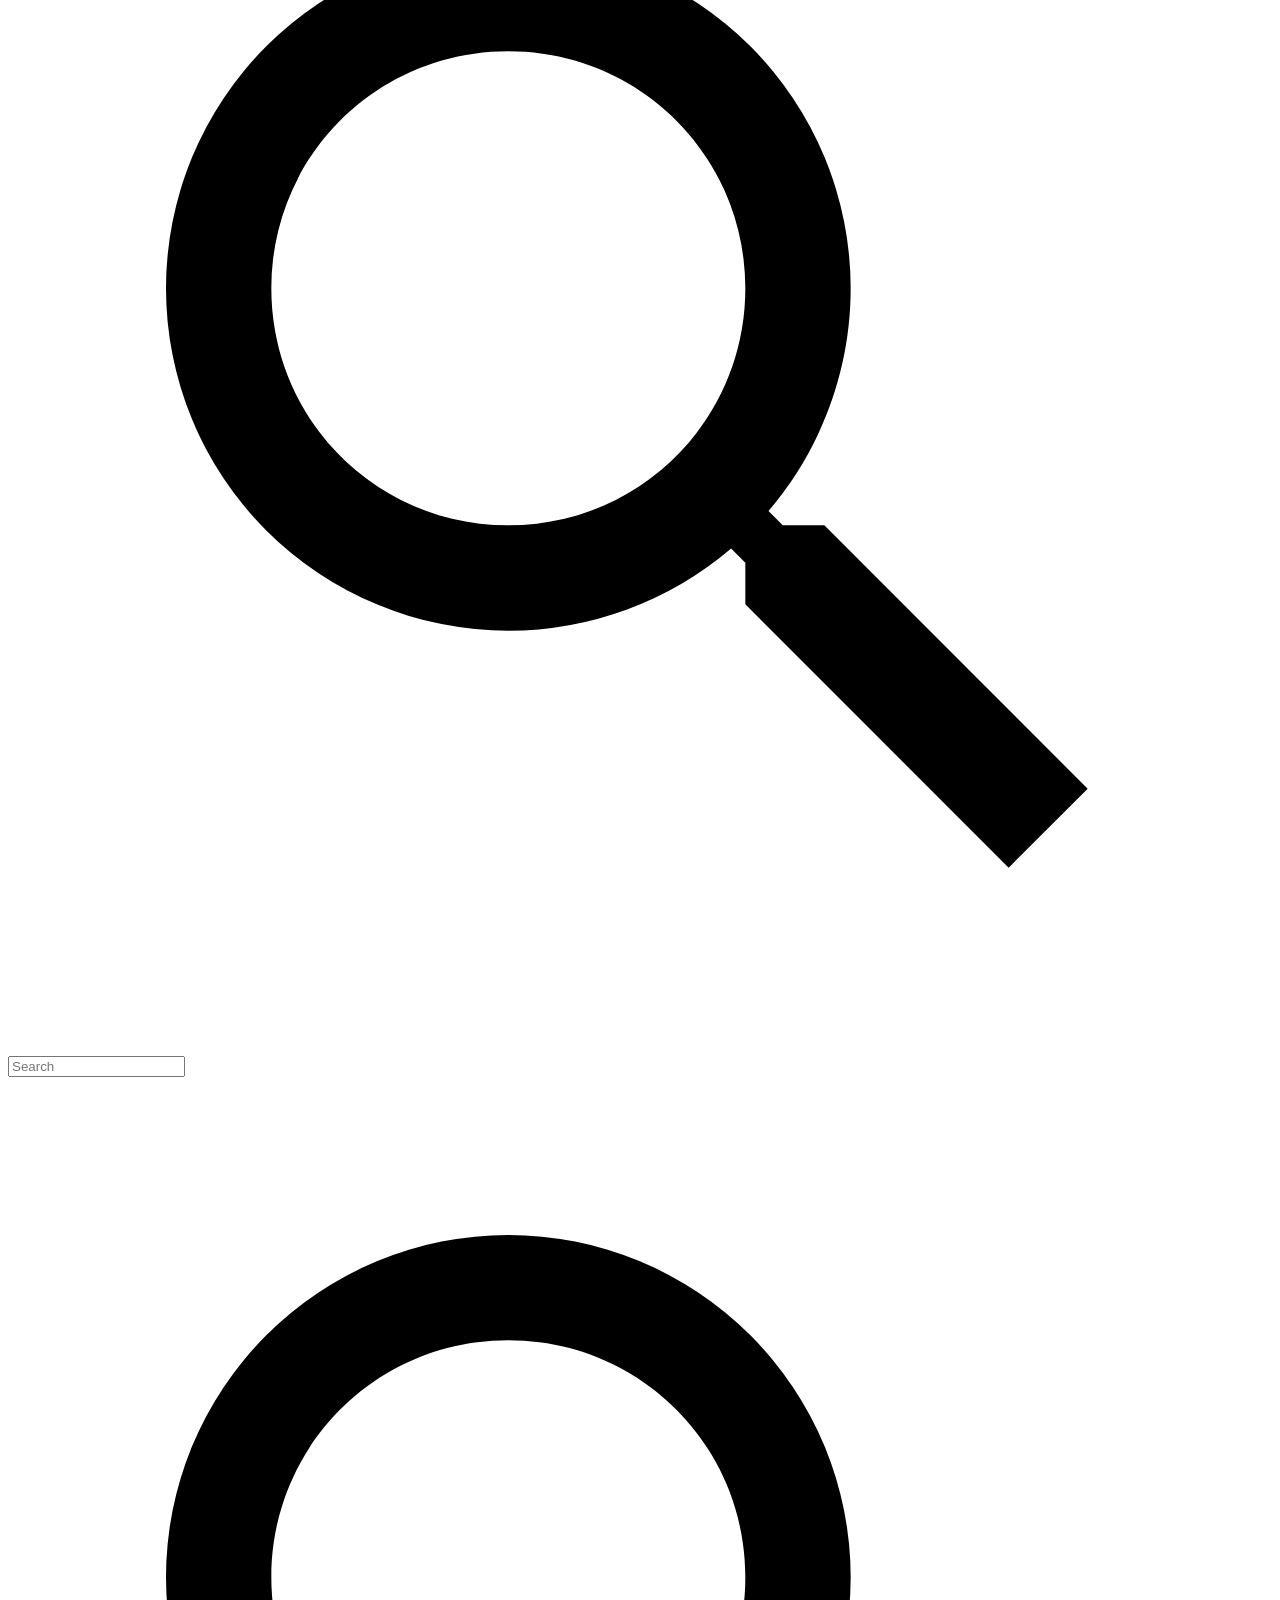
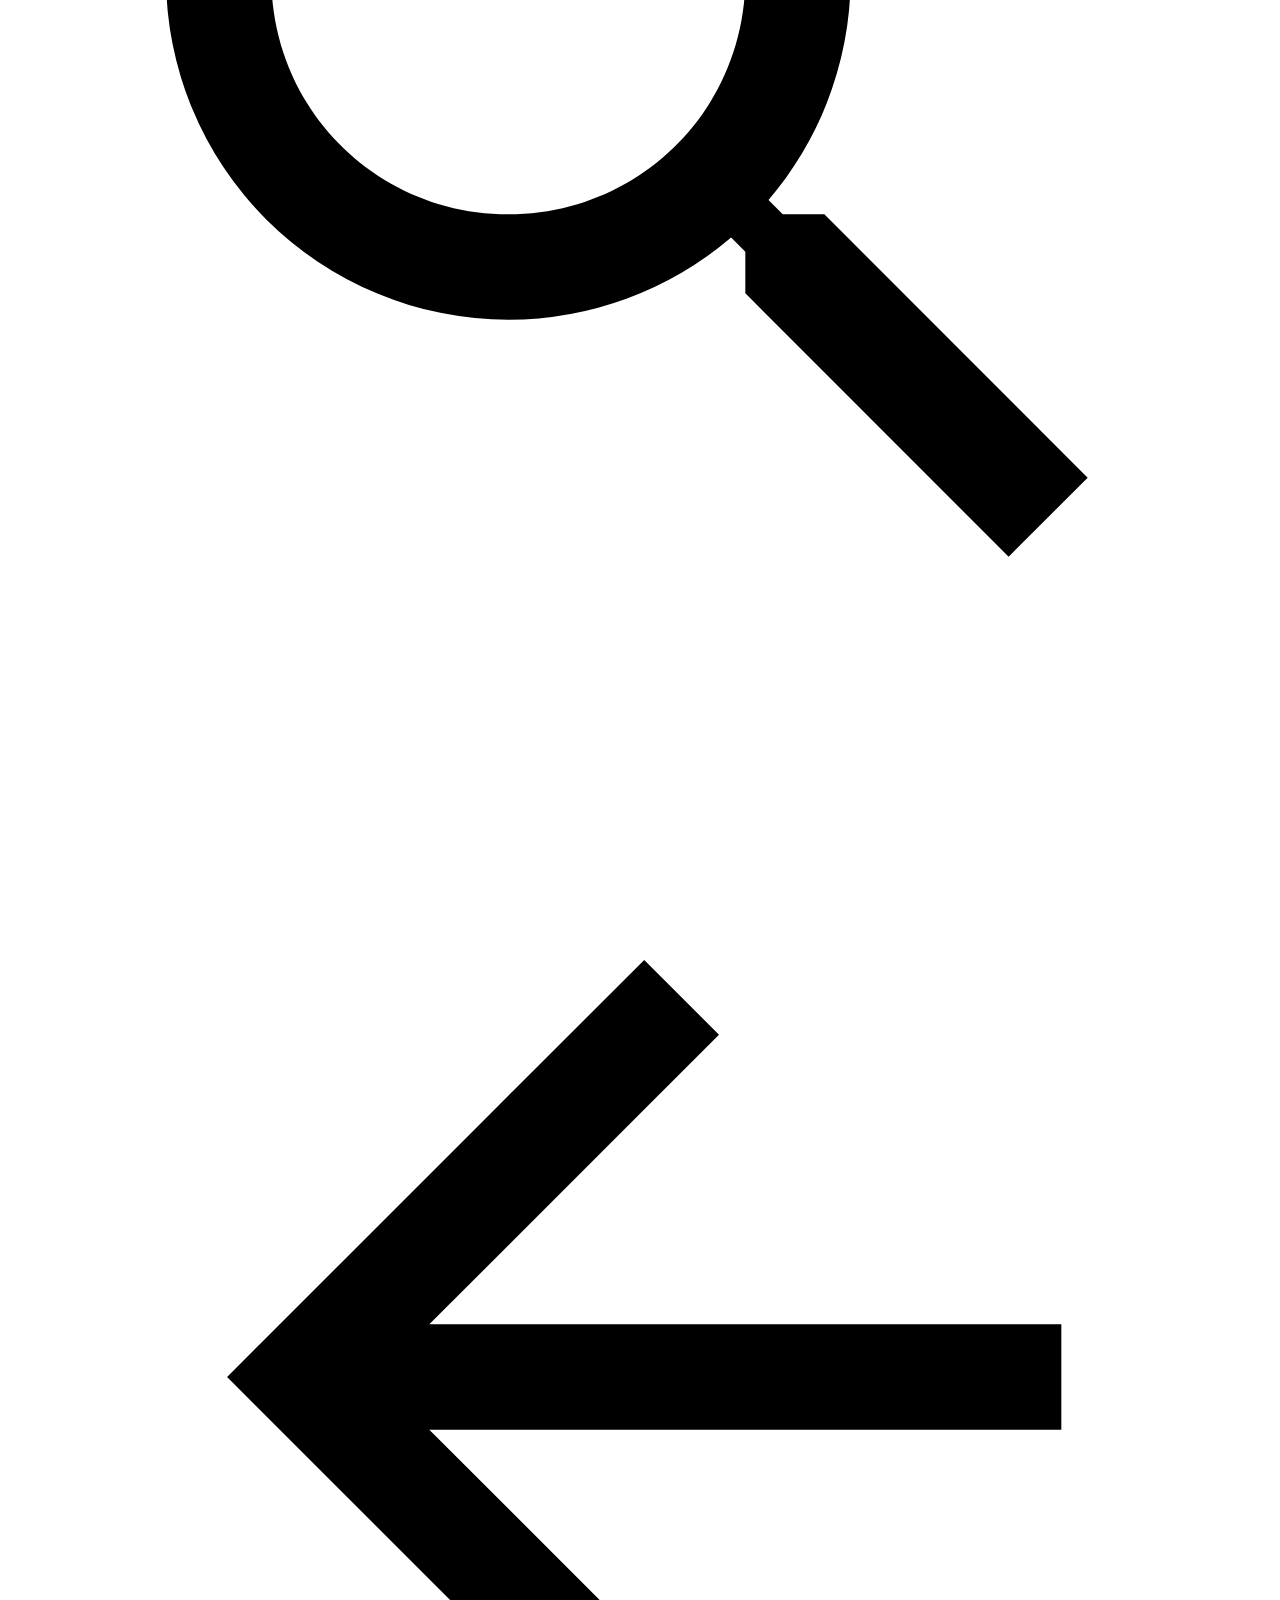
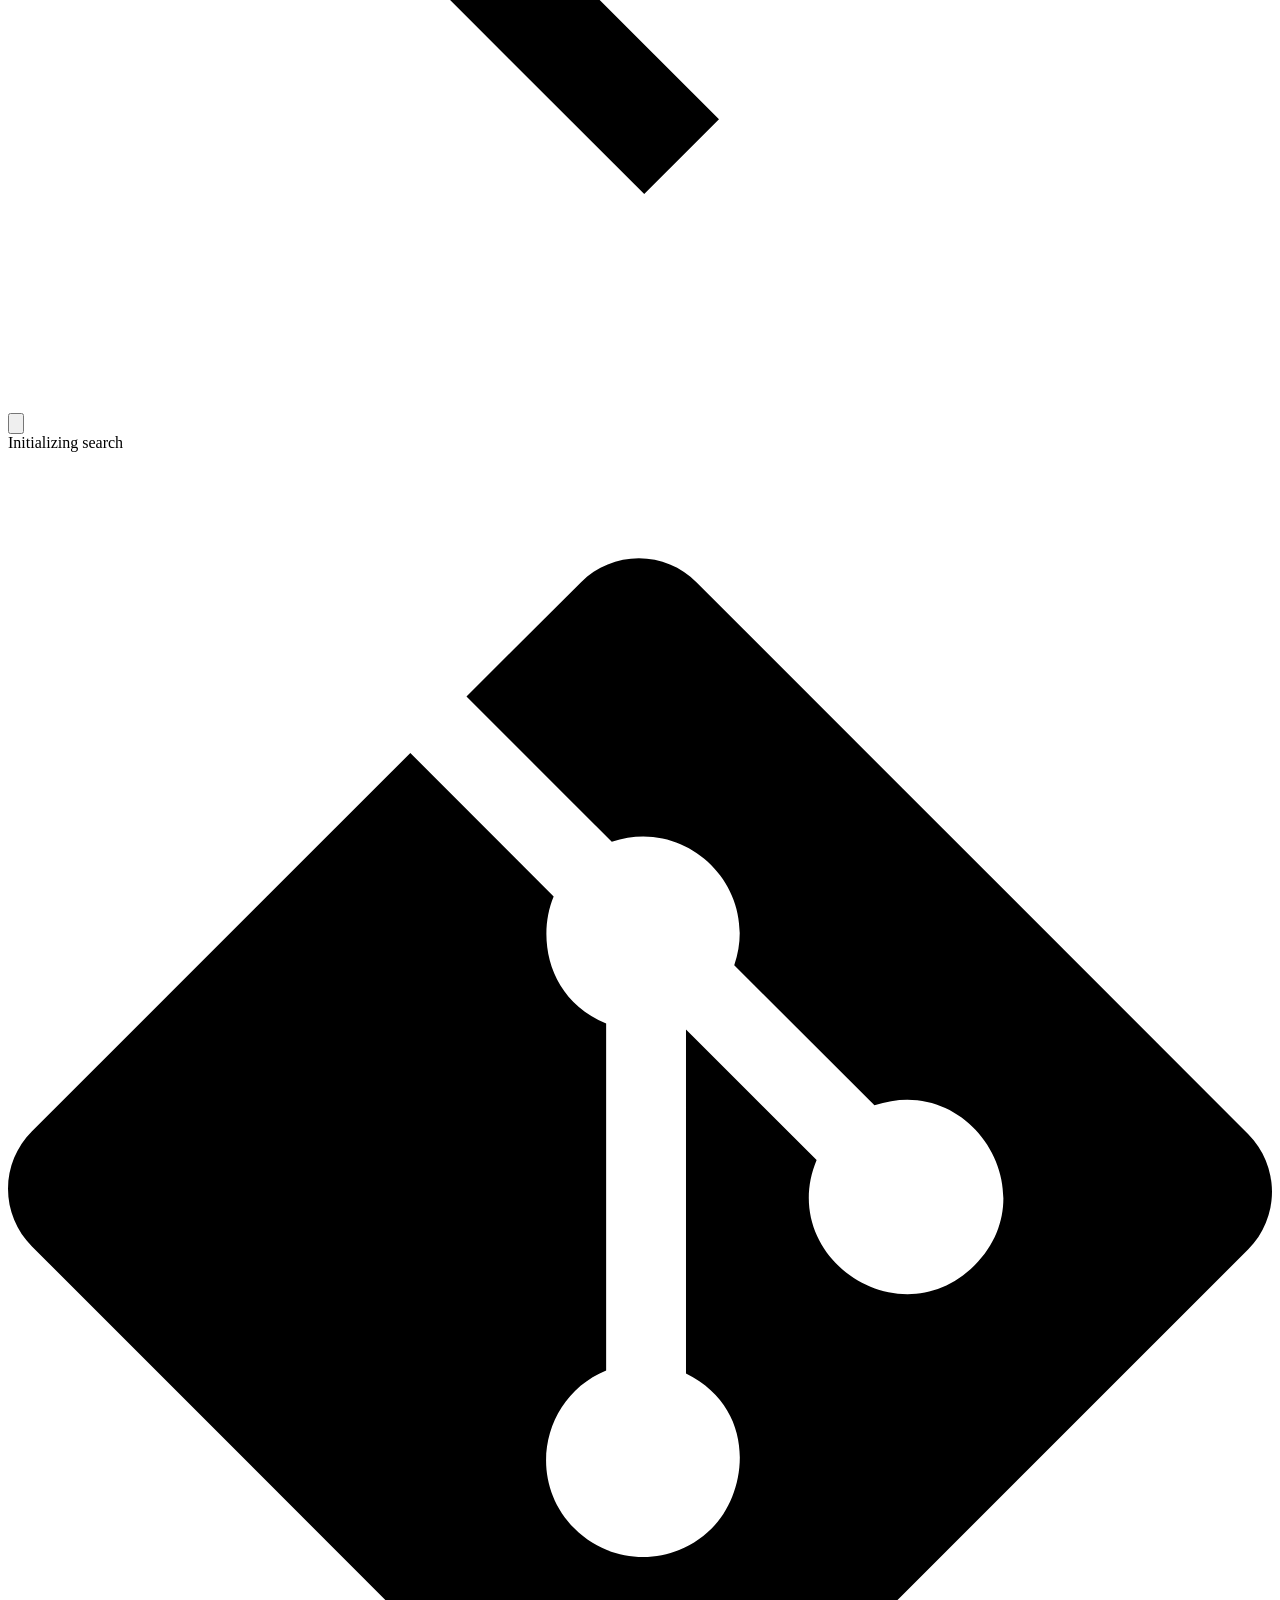
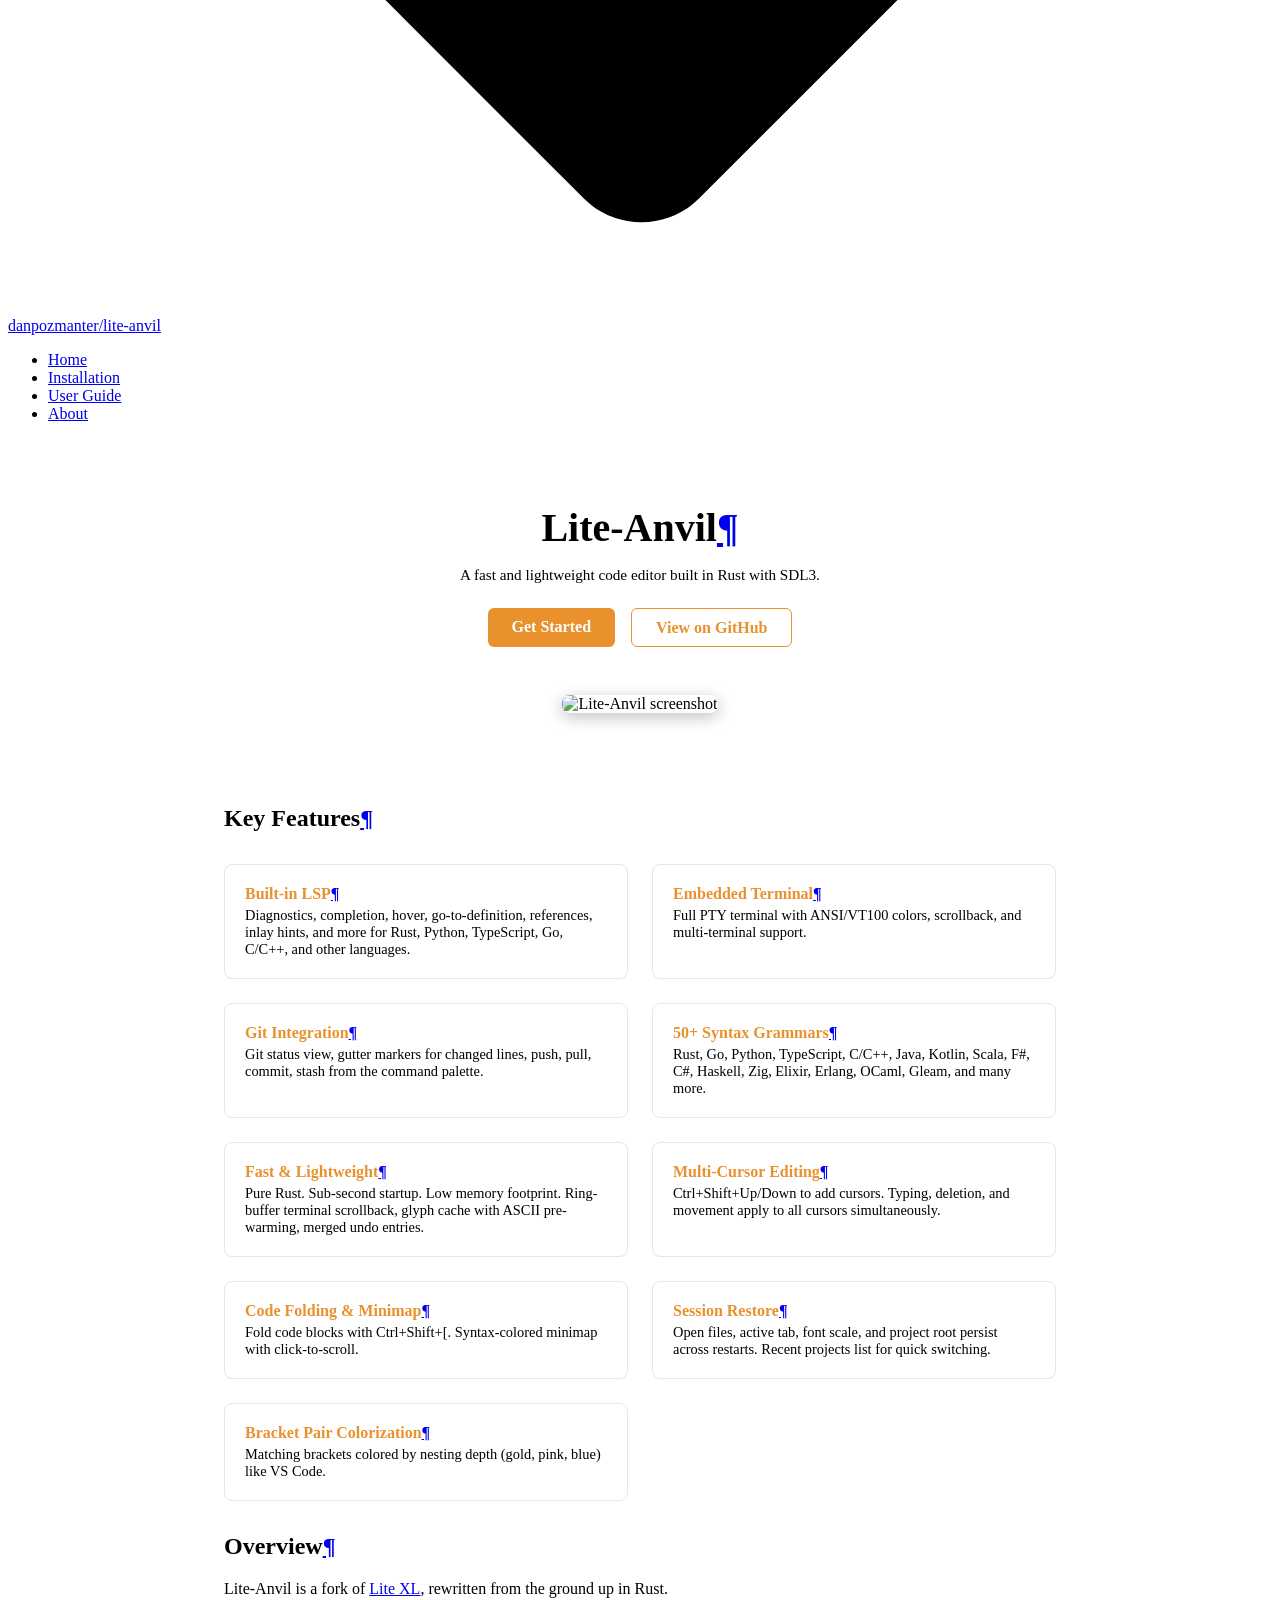
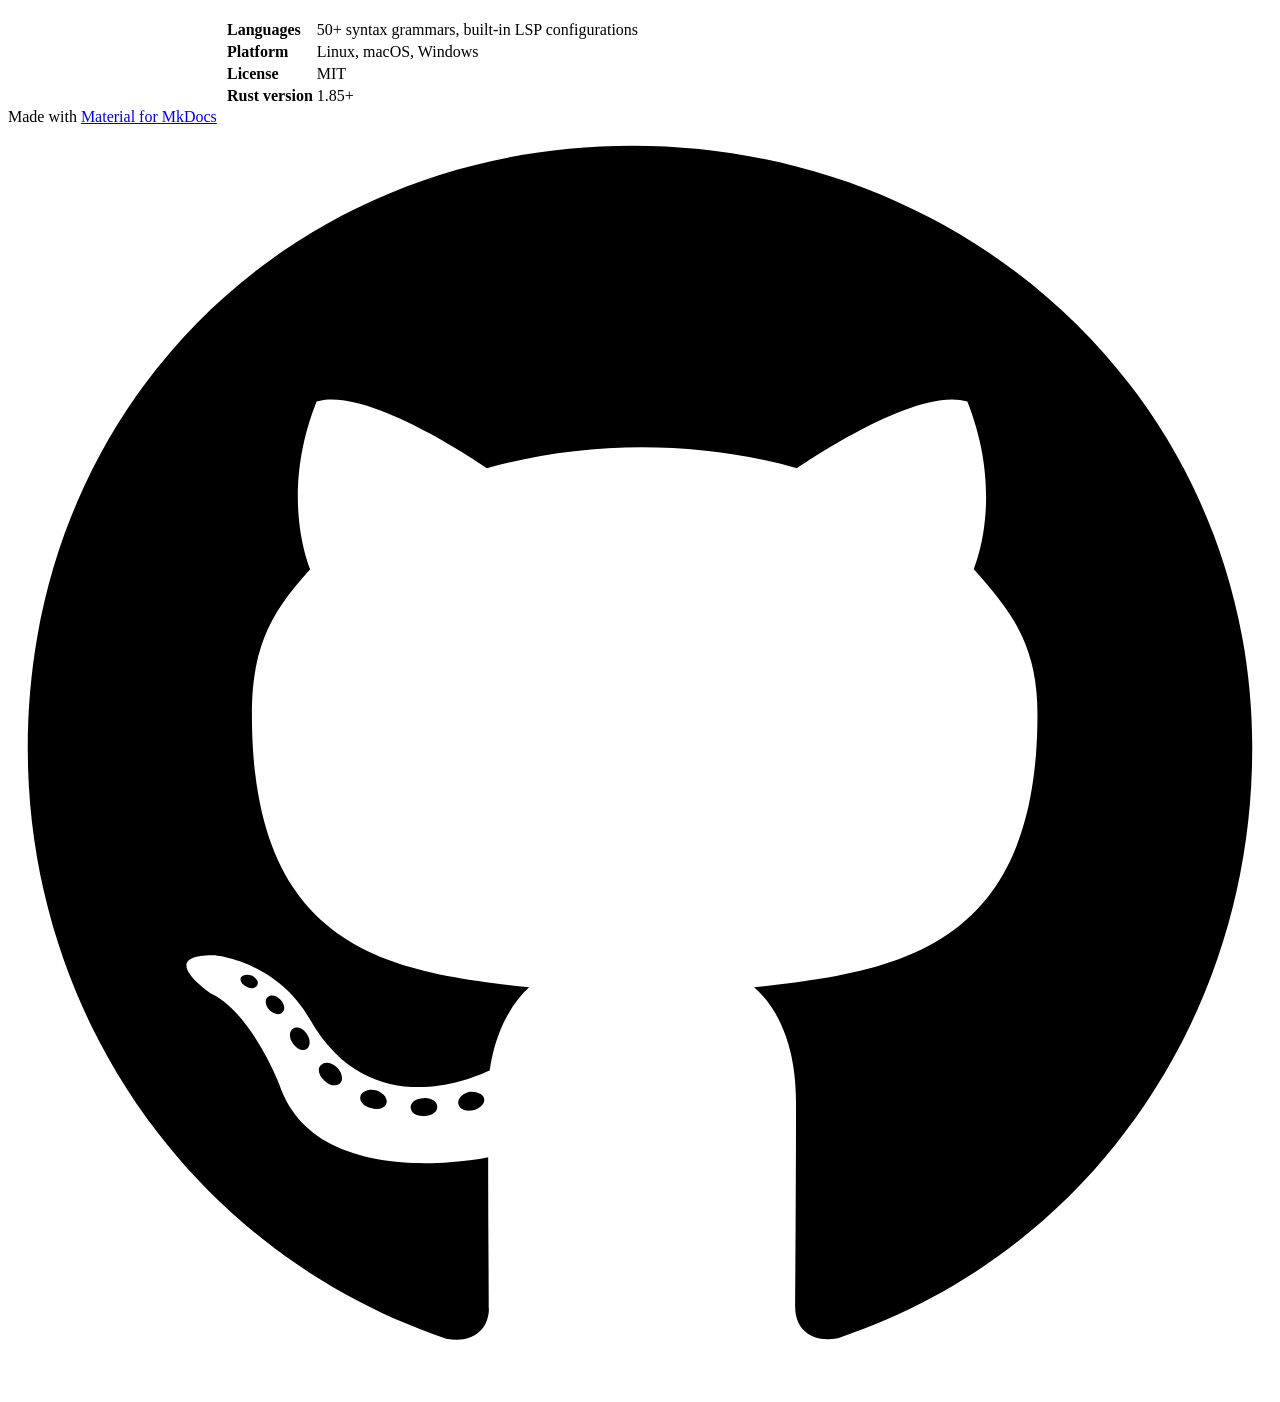
==== commit 6a90cf43: "2.1.3 - File picker editing, sidebar overflow, docs rebuild" ====
--- a/docs/index.html
+++ b/docs/index.html
@@ -6,7 +6,7 @@
       <meta charset="utf-8">
       <meta name="viewport" content="width=device-width,initial-scale=1">
       
-        <meta name="description" content="Fast, lightweight code editor built in Rust. Built-in LSP for 25+ languages, embedded terminal, Git integration, test runner, and 50+ syntax grammars. Supports Rust, Python, Go, TypeScript, C/C++, Java, Kotlin, Haskell, Zig, and more.">
+        <meta name="description" content="Fast, lightweight code editor built in Rust with SDL3. Built-in LSP, embedded terminal, Git integration, and 50+ syntax grammars.">
       
       
         <meta name="author" content="Dan Pozmanter">
@@ -283,25 +283,6 @@
   
   
     <li class="md-tabs__item">
-      <a href="api/" class="md-tabs__link">
-        
-  
-  
-    
-  
-  API Reference
-
-      </a>
-    </li>
-  
-
-      
-        
-  
-  
-  
-  
-    <li class="md-tabs__item">
       <a href="about/" class="md-tabs__link">
         
   
@@ -462,17 +443,6 @@
 </li>
         
           <li class="md-nav__item">
-  <a href="#integrated-test-runner" class="md-nav__link">
-    <span class="md-ellipsis">
-      
-        Integrated Test Runner
-      
-    </span>
-  </a>
-  
-</li>
-        
-          <li class="md-nav__item">
   <a href="#git-integration" class="md-nav__link">
     <span class="md-ellipsis">
       
@@ -517,21 +487,32 @@
 </li>
         
           <li class="md-nav__item">
-  <a href="#project-workspace-memory" class="md-nav__link">
-    <span class="md-ellipsis">
-      
-        Project Workspace Memory
-      
-    </span>
-  </a>
-  
-</li>
-        
-          <li class="md-nav__item">
-  <a href="#bookmarks-indent-guides" class="md-nav__link">
-    <span class="md-ellipsis">
-      
-        Bookmarks &amp; Indent Guides
+  <a href="#code-folding-minimap" class="md-nav__link">
+    <span class="md-ellipsis">
+      
+        Code Folding &amp; Minimap
+      
+    </span>
+  </a>
+  
+</li>
+        
+          <li class="md-nav__item">
+  <a href="#session-restore" class="md-nav__link">
+    <span class="md-ellipsis">
+      
+        Session Restore
+      
+    </span>
+  </a>
+  
+</li>
+        
+          <li class="md-nav__item">
+  <a href="#bracket-pair-colorization" class="md-nav__link">
+    <span class="md-ellipsis">
+      
+        Bracket Pair Colorization
       
     </span>
   </a>
@@ -604,33 +585,6 @@
     
   
     User Guide
-  
-
-    
-  </span>
-  
-  
-
-      </a>
-    </li>
-  
-
-    
-      
-      
-  
-  
-  
-  
-    <li class="md-nav__item">
-      <a href="api/" class="md-nav__link">
-        
-  
-  
-  <span class="md-ellipsis">
-    
-  
-    API Reference
   
 
     
@@ -689,7 +643,7 @@
 
 <div class="hero">
 <h1 id="lite-anvil">Lite-Anvil<a class="headerlink" href="#lite-anvil" title="Permanent link">&para;</a></h1>
-<p class="tagline">A lightweight, lightning fast, and powerful code editor built in Rust, with Lua for user plugins.</p>
+<p class="tagline">A fast and lightweight code editor built in Rust with SDL3.</p>
 <div class="button-row">
   <a href="installation/" class="primary">Get Started</a>
   <a href="https://github.com/danpozmanter/lite-anvil" class="secondary">View on GitHub</a>
@@ -700,43 +654,43 @@
 <div class="feature-grid">
 <div class="feature-card">
 <h3 id="built-in-lsp">Built-in LSP<a class="headerlink" href="#built-in-lsp" title="Permanent link">&para;</a></h3>
-<p>25+ languages with diagnostics, completion, hover, go-to-definition, references, rename, code actions, formatting, inlay hints, semantic highlighting, and call/type hierarchy.</p>
+<p>Diagnostics, completion, hover, go-to-definition, references, inlay hints, and more for Rust, Python, TypeScript, Go, C/C++, and other languages.</p>
 </div>
 <div class="feature-card">
 <h3 id="embedded-terminal">Embedded Terminal<a class="headerlink" href="#embedded-terminal" title="Permanent link">&para;</a></h3>
-<p>Full PTY terminal with ANSI colors, scrollback, color schemes. Open bottom, left, right, or as a tab.</p>
-</div>
-<div class="feature-card">
-<h3 id="integrated-test-runner">Integrated Test Runner<a class="headerlink" href="#integrated-test-runner" title="Permanent link">&para;</a></h3>
-<p>Auto-detects Cargo, npm/vitest/jest, pytest, Go, dotnet, Gradle, Maven, sbt, PHPUnit, Make. Run all tests or the current file.</p>
+<p>Full PTY terminal with ANSI/VT100 colors, scrollback, and multi-terminal support.</p>
 </div>
 <div class="feature-card">
 <h3 id="git-integration">Git Integration<a class="headerlink" href="#git-integration" title="Permanent link">&para;</a></h3>
-<p>Branch/status in status bar, tree highlighting, diff views, stage/unstage, commit, push, pull, stash.</p>
+<p>Git status view, gutter markers for changed lines, push, pull, commit, stash from the command palette.</p>
 </div>
 <div class="feature-card">
 <h3 id="50-syntax-grammars">50+ Syntax Grammars<a class="headerlink" href="#50-syntax-grammars" title="Permanent link">&para;</a></h3>
-<p>Rust, Go, Python, TypeScript, C/C++, Java, Kotlin, Scala, F#, C#, Haskell, Zig, Elixir, Erlang, OCaml, Gleam, Dart, Swift, Ruby, and many more.</p>
+<p>Rust, Go, Python, TypeScript, C/C++, Java, Kotlin, Scala, F#, C#, Haskell, Zig, Elixir, Erlang, OCaml, Gleam, and many more.</p>
 </div>
 <div class="feature-card">
 <h3 id="fast-lightweight">Fast &amp; Lightweight<a class="headerlink" href="#fast-lightweight" title="Permanent link">&para;</a></h3>
-<p>Native Rust core. Sub-second startup. Low memory footprint. All core modules, views, commands, and bundled plugins are pure Rust via mlua.</p>
+<p>Pure Rust. Sub-second startup. Low memory footprint. Ring-buffer terminal scrollback, glyph cache with ASCII pre-warming, merged undo entries.</p>
 </div>
 <div class="feature-card">
 <h3 id="multi-cursor-editing">Multi-Cursor Editing<a class="headerlink" href="#multi-cursor-editing" title="Permanent link">&para;</a></h3>
-<p>Ctrl+D to add next occurrence, Ctrl+Shift+L for all occurrences, Ctrl+Alt+L to turn find matches into cursors.</p>
-</div>
-<div class="feature-card">
-<h3 id="project-workspace-memory">Project Workspace Memory<a class="headerlink" href="#project-workspace-memory" title="Permanent link">&para;</a></h3>
-<p>Open files, tabs, splits, and scroll positions restore when switching between projects.</p>
-</div>
-<div class="feature-card">
-<h3 id="bookmarks-indent-guides">Bookmarks &amp; Indent Guides<a class="headerlink" href="#bookmarks-indent-guides" title="Permanent link">&para;</a></h3>
-<p>Toggle line bookmarks (Ctrl+F2), navigate with F2. Vertical indent guides at each level. Line sorting, unique, reverse.</p>
+<p>Ctrl+Shift+Up/Down to add cursors. Typing, deletion, and movement apply to all cursors simultaneously.</p>
+</div>
+<div class="feature-card">
+<h3 id="code-folding-minimap">Code Folding &amp; Minimap<a class="headerlink" href="#code-folding-minimap" title="Permanent link">&para;</a></h3>
+<p>Fold code blocks with Ctrl+Shift+[. Syntax-colored minimap with click-to-scroll.</p>
+</div>
+<div class="feature-card">
+<h3 id="session-restore">Session Restore<a class="headerlink" href="#session-restore" title="Permanent link">&para;</a></h3>
+<p>Open files, active tab, font scale, and project root persist across restarts. Recent projects list for quick switching.</p>
+</div>
+<div class="feature-card">
+<h3 id="bracket-pair-colorization">Bracket Pair Colorization<a class="headerlink" href="#bracket-pair-colorization" title="Permanent link">&para;</a></h3>
+<p>Matching brackets colored by nesting depth (gold, pink, blue) like VS Code.</p>
 </div>
 </div>
 <h2 id="overview">Overview<a class="headerlink" href="#overview" title="Permanent link">&para;</a></h2>
-<p>Lite-Anvil is a fork of <a href="https://github.com/lite-xl/lite-xl">Lite XL</a>, rewritten from the ground up in Rust. The core, all views, commands, and bundled plugins are native Rust. User plugins and configuration remain Lua for easy extensibility.</p>
+<p>Lite-Anvil is a fork of <a href="https://github.com/lite-xl/lite-xl">Lite XL</a>, rewritten from the ground up in Rust.</p>
 <table>
 <thead>
 <tr>
@@ -747,7 +701,7 @@
 <tbody>
 <tr>
 <td><strong>Languages</strong></td>
-<td>50+ syntax grammars, 25+ built-in LSP configurations</td>
+<td>50+ syntax grammars, built-in LSP configurations</td>
 </tr>
 <tr>
 <td><strong>Platform</strong></td>
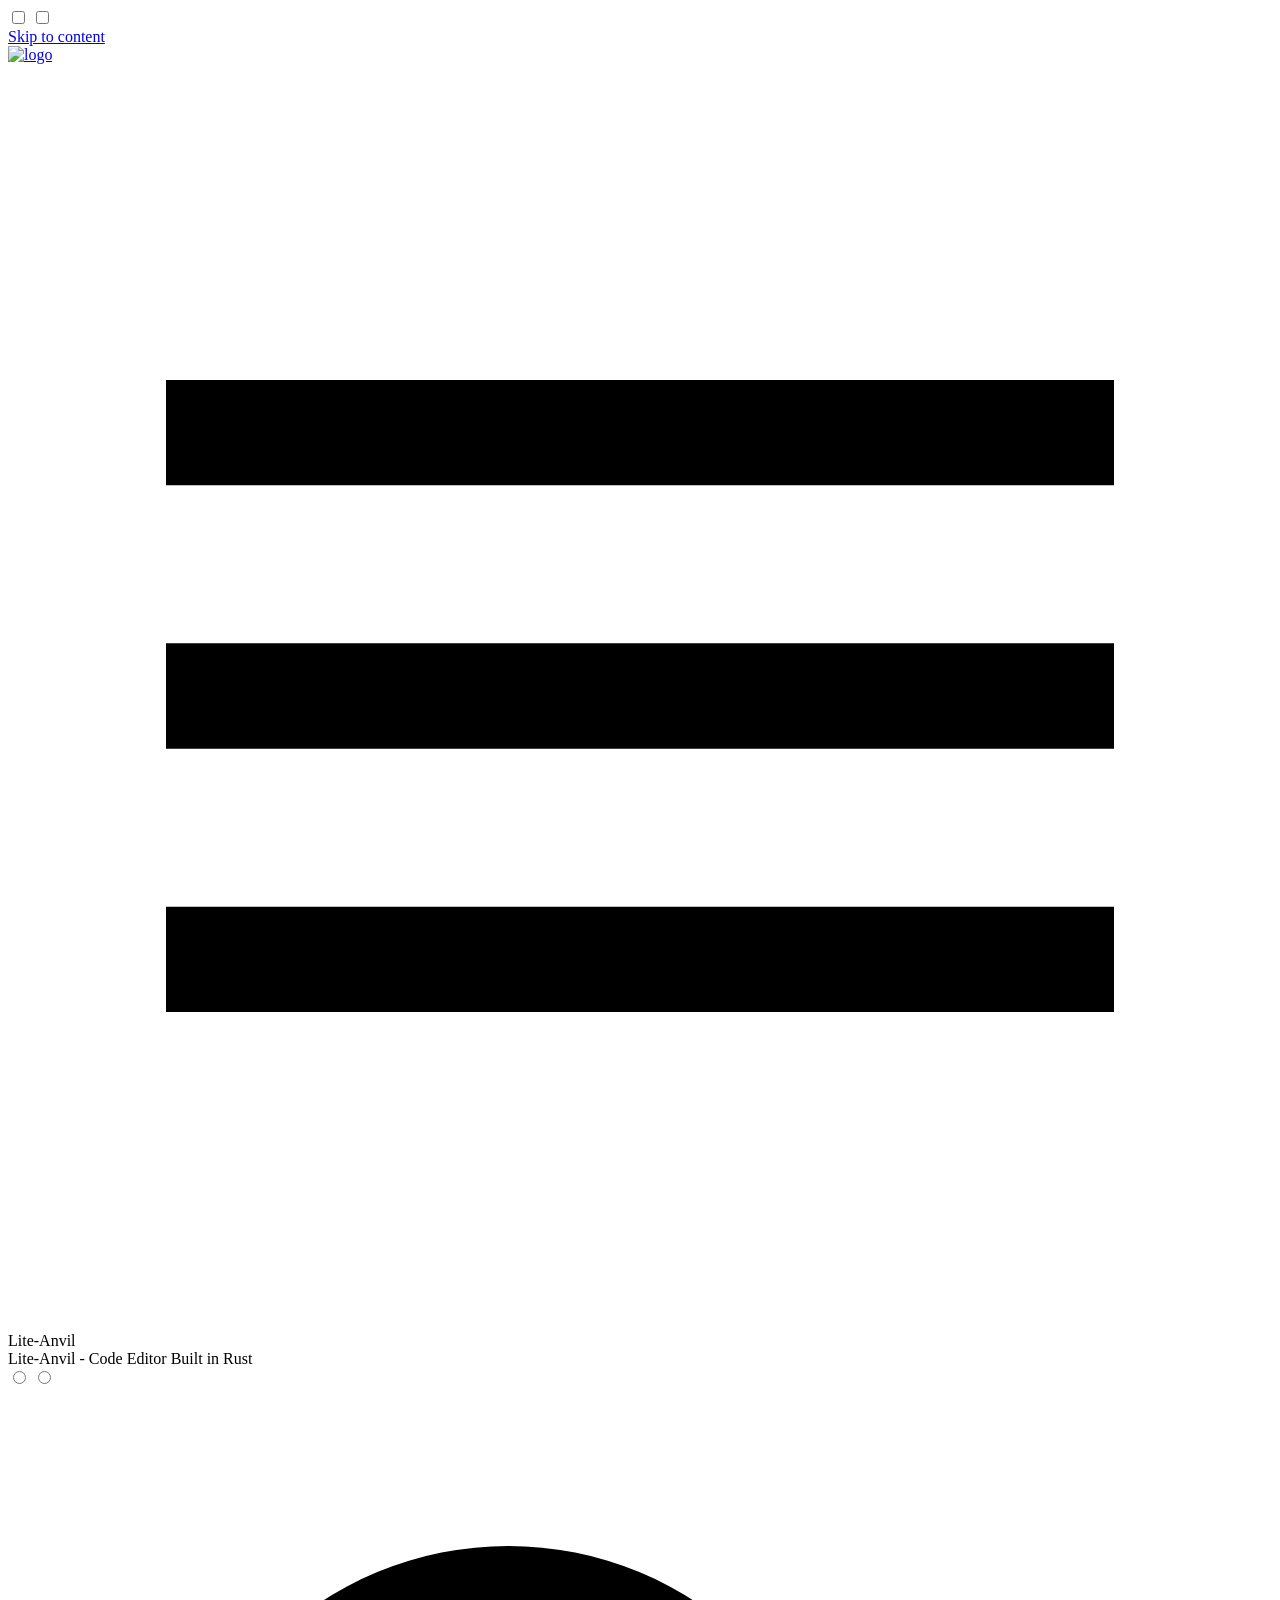
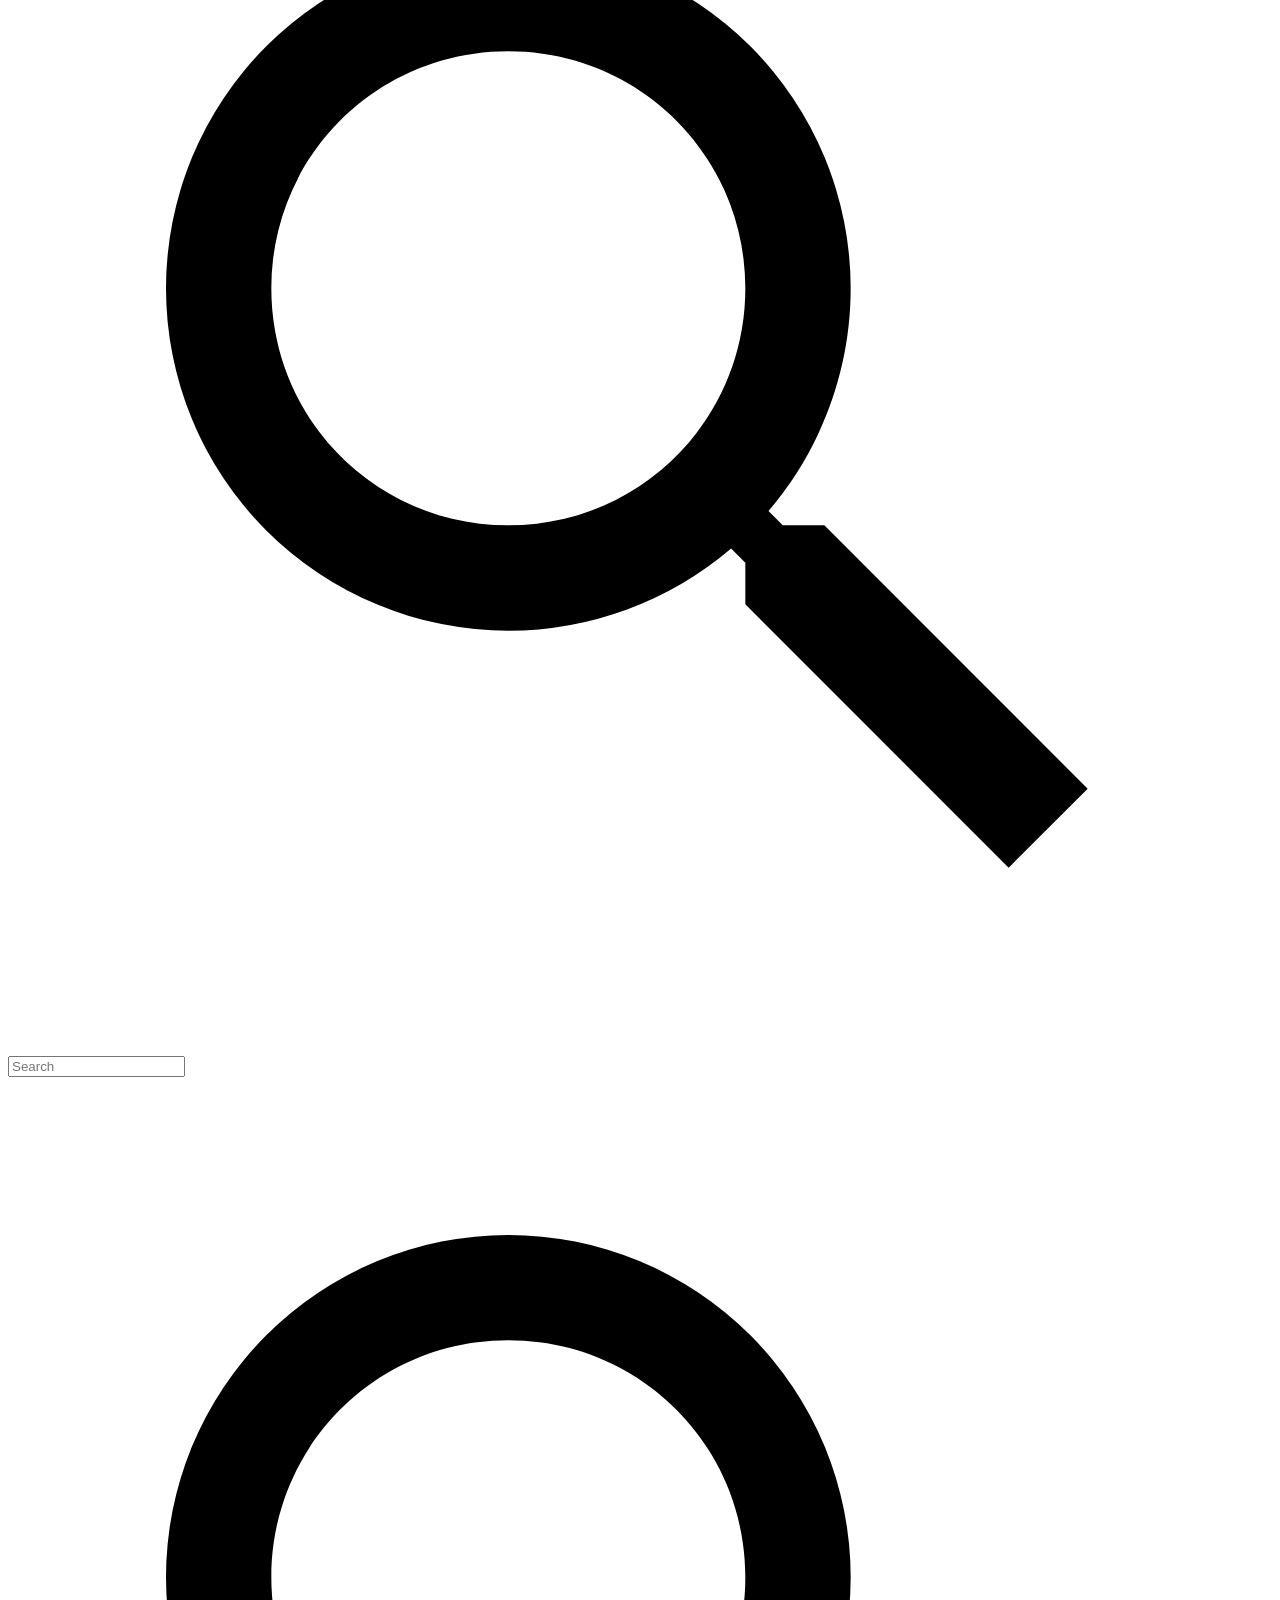
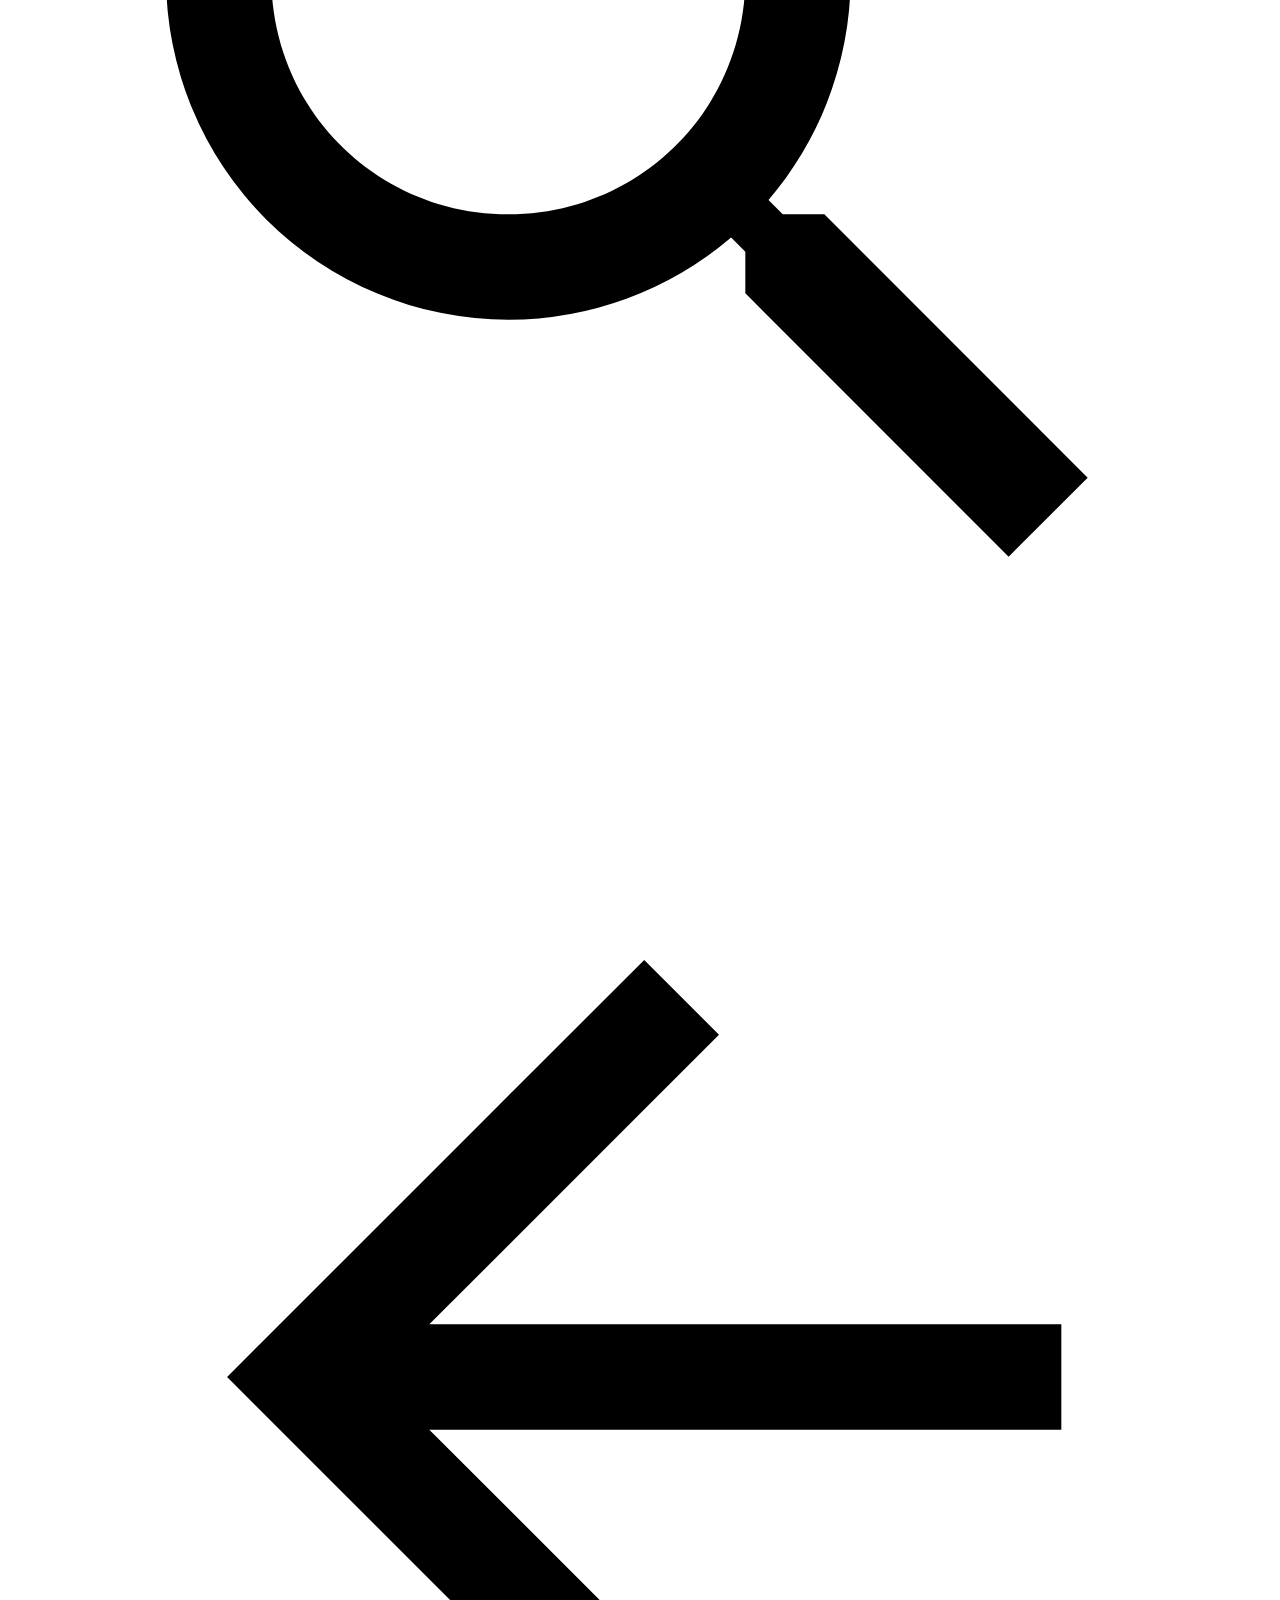
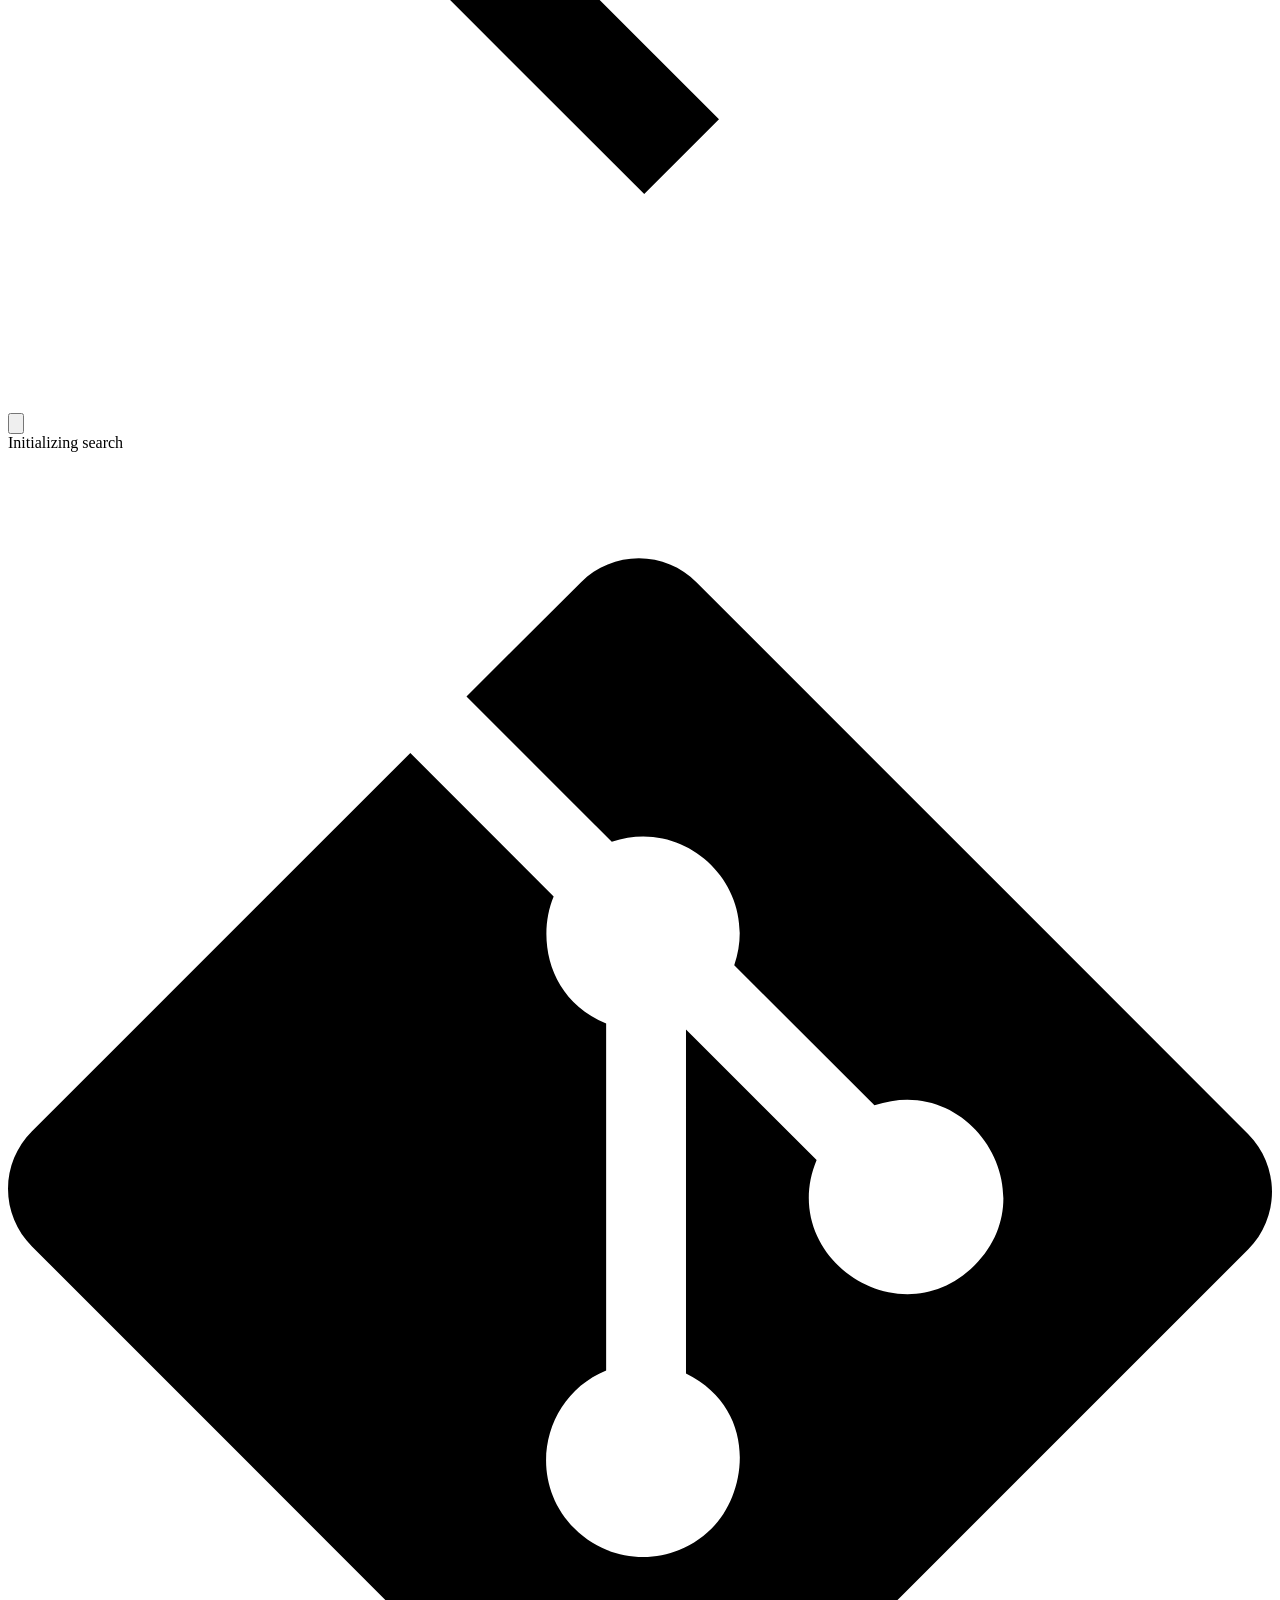
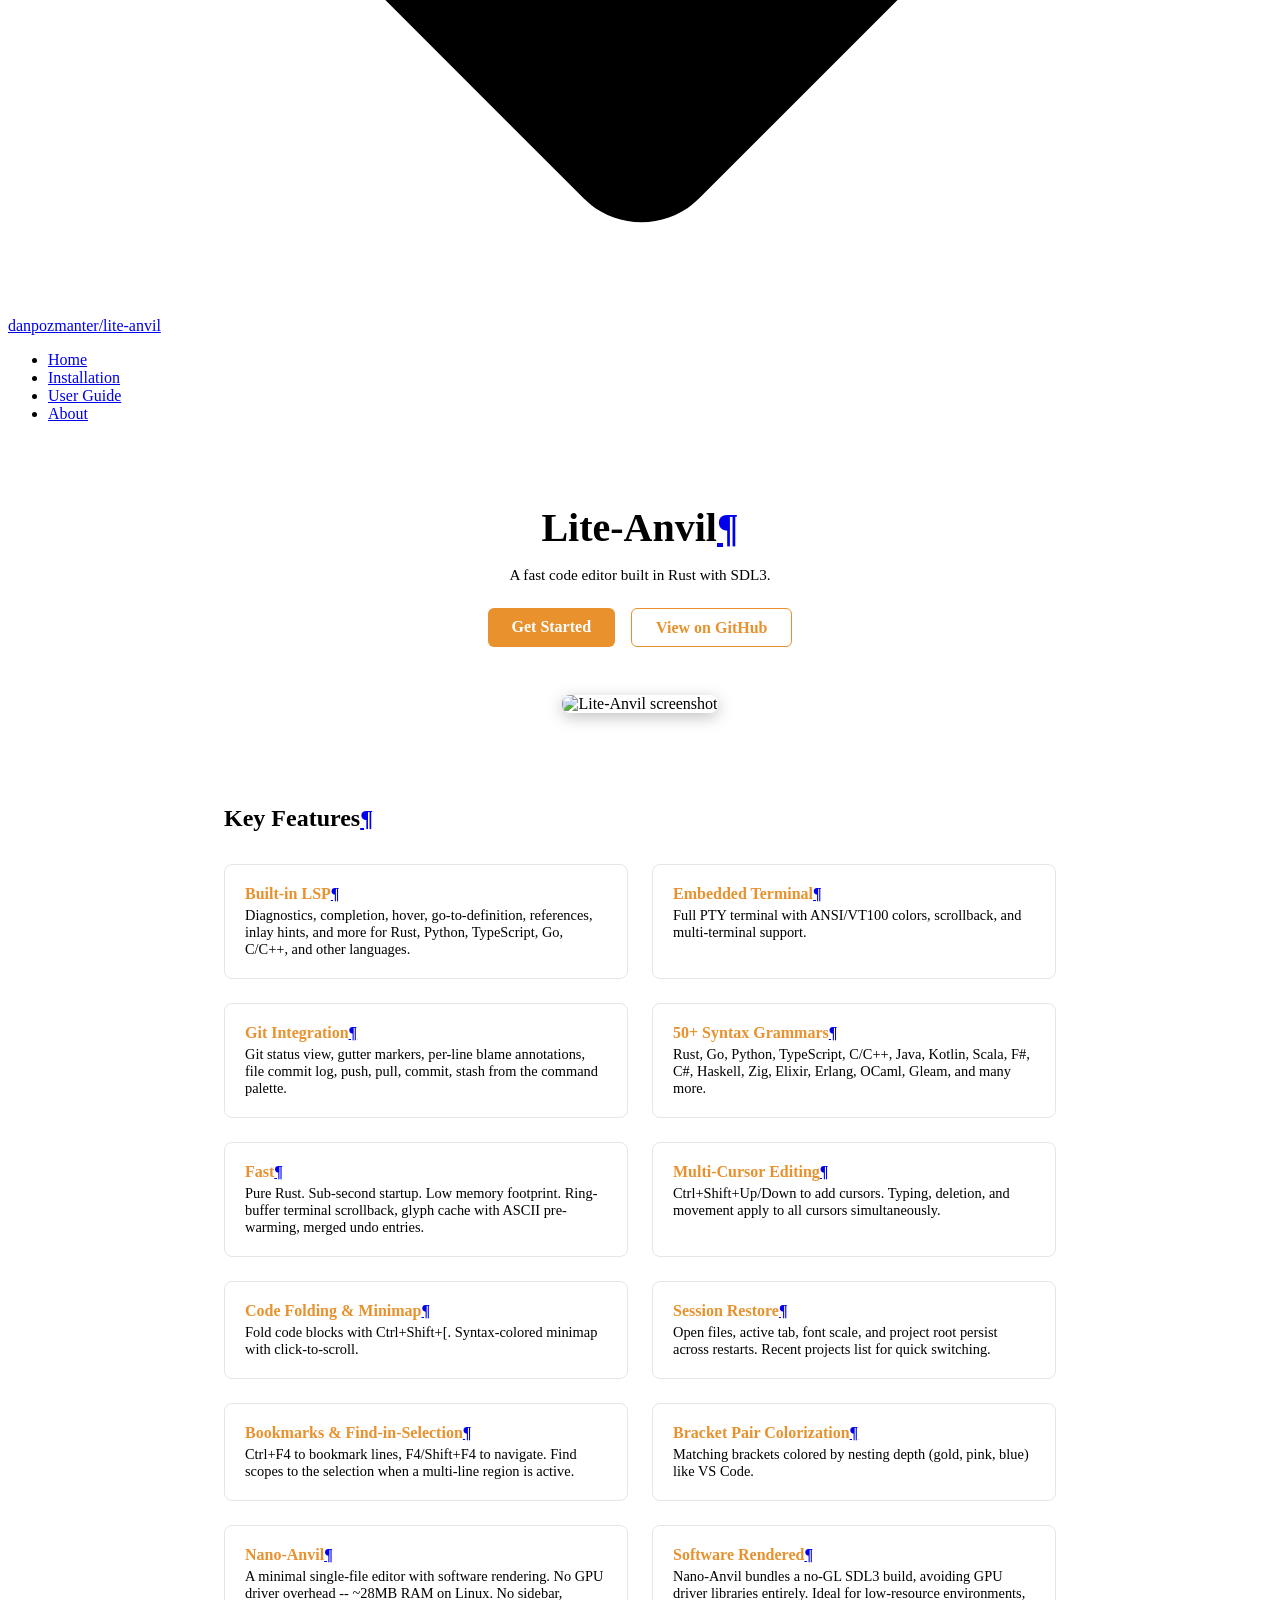
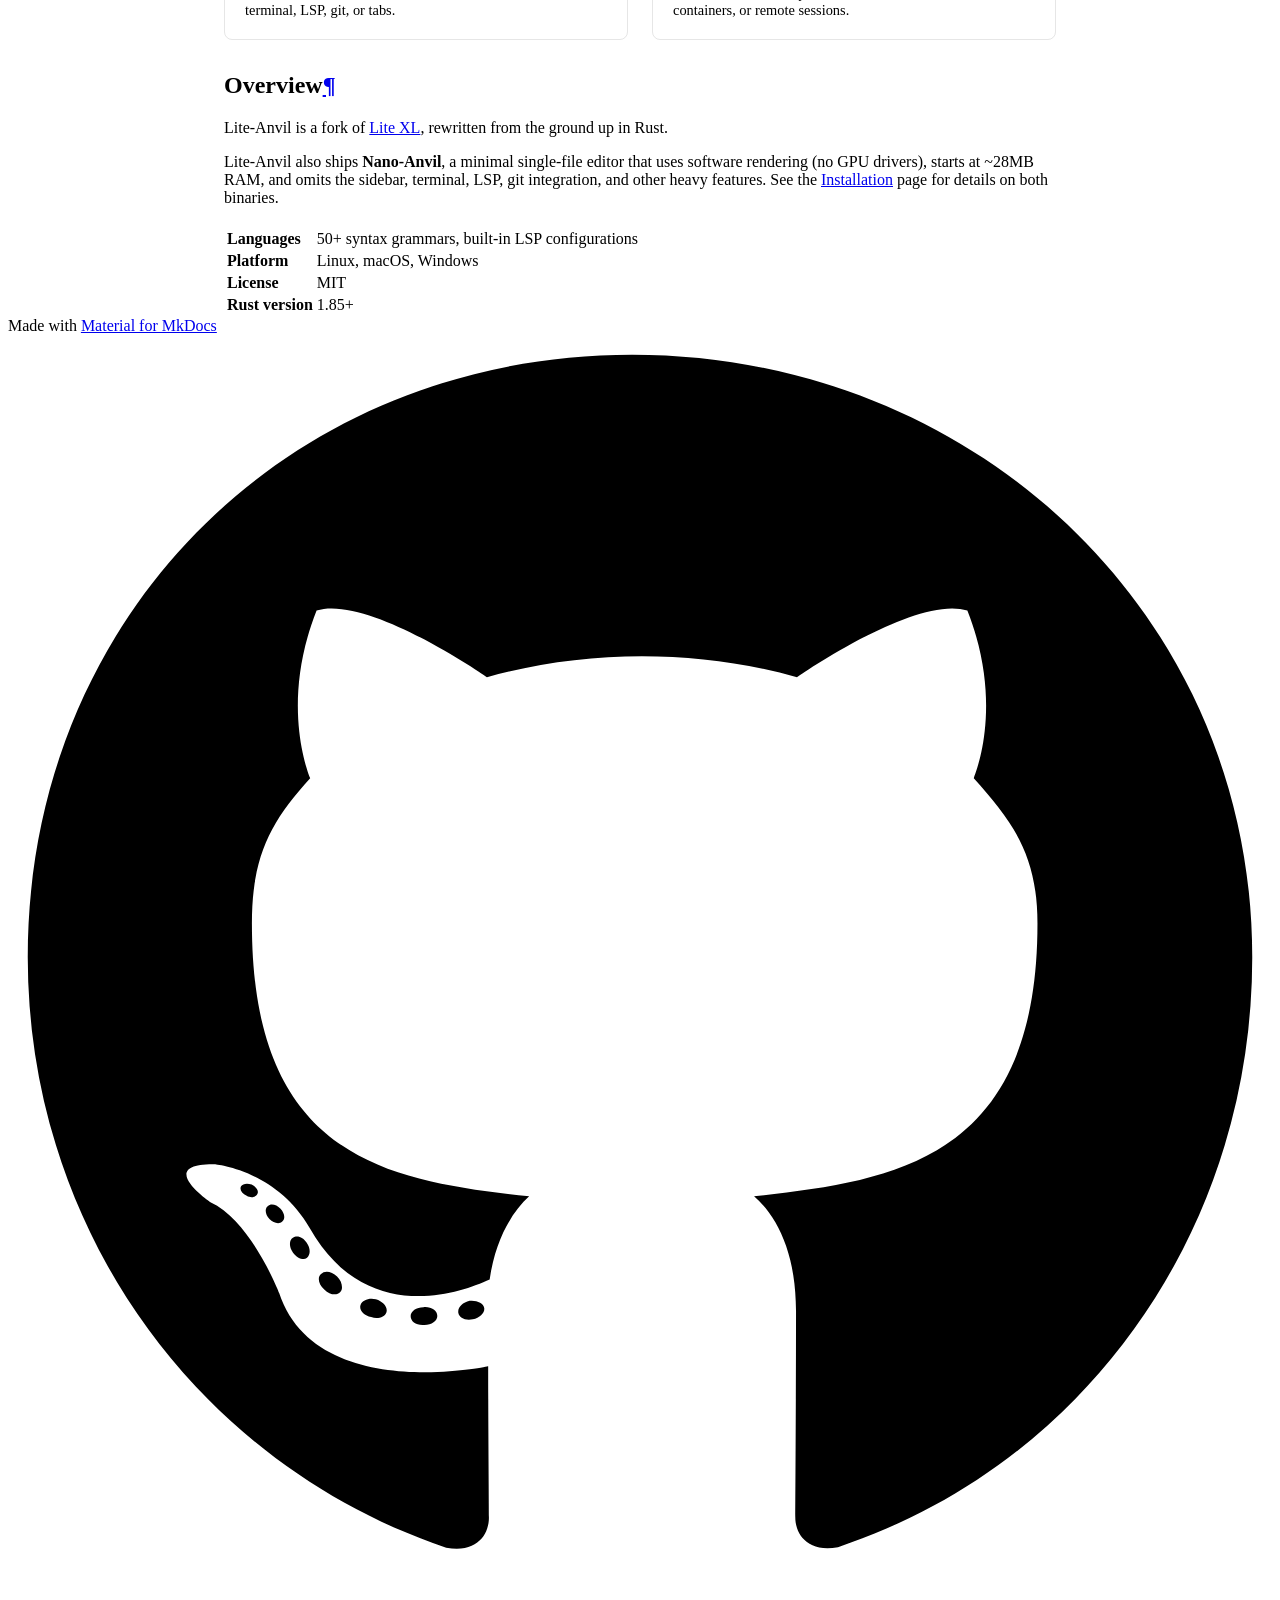
==== commit 34646449: "2.6.2 - Session restore for unsaved files" ====
--- a/docs/index.html
+++ b/docs/index.html
@@ -6,7 +6,7 @@
       <meta charset="utf-8">
       <meta name="viewport" content="width=device-width,initial-scale=1">
       
-        <meta name="description" content="Fast, lightweight code editor built in Rust with SDL3. Built-in LSP, embedded terminal, Git integration, and 50+ syntax grammars.">
+        <meta name="description" content="Fast code editor built in Rust with SDL3. Built-in LSP, embedded terminal, Git integration, and 50+ syntax grammars.">
       
       
         <meta name="author" content="Dan Pozmanter">
@@ -27,7 +27,7 @@
     
     
       
-        <title>Lite-Anvil - Lightweight Code Editor Built in Rust - Lite-Anvil</title>
+        <title>Lite-Anvil - Code Editor Built in Rust - Lite-Anvil</title>
       
     
     
@@ -113,7 +113,7 @@
         <div class="md-header__topic" data-md-component="header-topic">
           <span class="md-ellipsis">
             
-              Lite-Anvil - Lightweight Code Editor Built in Rust
+              Lite-Anvil - Code Editor Built in Rust
             
           </span>
         </div>
@@ -465,10 +465,10 @@
 </li>
         
           <li class="md-nav__item">
-  <a href="#fast-lightweight" class="md-nav__link">
-    <span class="md-ellipsis">
-      
-        Fast &amp; Lightweight
+  <a href="#fast" class="md-nav__link">
+    <span class="md-ellipsis">
+      
+        Fast
       
     </span>
   </a>
@@ -509,10 +509,43 @@
 </li>
         
           <li class="md-nav__item">
+  <a href="#bookmarks-find-in-selection" class="md-nav__link">
+    <span class="md-ellipsis">
+      
+        Bookmarks &amp; Find-in-Selection
+      
+    </span>
+  </a>
+  
+</li>
+        
+          <li class="md-nav__item">
   <a href="#bracket-pair-colorization" class="md-nav__link">
     <span class="md-ellipsis">
       
         Bracket Pair Colorization
+      
+    </span>
+  </a>
+  
+</li>
+        
+          <li class="md-nav__item">
+  <a href="#nano-anvil" class="md-nav__link">
+    <span class="md-ellipsis">
+      
+        Nano-Anvil
+      
+    </span>
+  </a>
+  
+</li>
+        
+          <li class="md-nav__item">
+  <a href="#software-rendered" class="md-nav__link">
+    <span class="md-ellipsis">
+      
+        Software Rendered
       
     </span>
   </a>
@@ -643,7 +676,7 @@
 
 <div class="hero">
 <h1 id="lite-anvil">Lite-Anvil<a class="headerlink" href="#lite-anvil" title="Permanent link">&para;</a></h1>
-<p class="tagline">A fast and lightweight code editor built in Rust with SDL3.</p>
+<p class="tagline">A fast code editor built in Rust with SDL3.</p>
 <div class="button-row">
   <a href="installation/" class="primary">Get Started</a>
   <a href="https://github.com/danpozmanter/lite-anvil" class="secondary">View on GitHub</a>
@@ -662,14 +695,14 @@
 </div>
 <div class="feature-card">
 <h3 id="git-integration">Git Integration<a class="headerlink" href="#git-integration" title="Permanent link">&para;</a></h3>
-<p>Git status view, gutter markers for changed lines, push, pull, commit, stash from the command palette.</p>
+<p>Git status view, gutter markers, per-line blame annotations, file commit log, push, pull, commit, stash from the command palette.</p>
 </div>
 <div class="feature-card">
 <h3 id="50-syntax-grammars">50+ Syntax Grammars<a class="headerlink" href="#50-syntax-grammars" title="Permanent link">&para;</a></h3>
 <p>Rust, Go, Python, TypeScript, C/C++, Java, Kotlin, Scala, F#, C#, Haskell, Zig, Elixir, Erlang, OCaml, Gleam, and many more.</p>
 </div>
 <div class="feature-card">
-<h3 id="fast-lightweight">Fast &amp; Lightweight<a class="headerlink" href="#fast-lightweight" title="Permanent link">&para;</a></h3>
+<h3 id="fast">Fast<a class="headerlink" href="#fast" title="Permanent link">&para;</a></h3>
 <p>Pure Rust. Sub-second startup. Low memory footprint. Ring-buffer terminal scrollback, glyph cache with ASCII pre-warming, merged undo entries.</p>
 </div>
 <div class="feature-card">
@@ -685,12 +718,25 @@
 <p>Open files, active tab, font scale, and project root persist across restarts. Recent projects list for quick switching.</p>
 </div>
 <div class="feature-card">
+<h3 id="bookmarks-find-in-selection">Bookmarks &amp; Find-in-Selection<a class="headerlink" href="#bookmarks-find-in-selection" title="Permanent link">&para;</a></h3>
+<p>Ctrl+F4 to bookmark lines, F4/Shift+F4 to navigate. Find scopes to the selection when a multi-line region is active.</p>
+</div>
+<div class="feature-card">
 <h3 id="bracket-pair-colorization">Bracket Pair Colorization<a class="headerlink" href="#bracket-pair-colorization" title="Permanent link">&para;</a></h3>
 <p>Matching brackets colored by nesting depth (gold, pink, blue) like VS Code.</p>
 </div>
+<div class="feature-card">
+<h3 id="nano-anvil">Nano-Anvil<a class="headerlink" href="#nano-anvil" title="Permanent link">&para;</a></h3>
+<p>A minimal single-file editor with software rendering. No GPU driver overhead -- ~28MB RAM on Linux. No sidebar, terminal, LSP, git, or tabs.</p>
+</div>
+<div class="feature-card">
+<h3 id="software-rendered">Software Rendered<a class="headerlink" href="#software-rendered" title="Permanent link">&para;</a></h3>
+<p>Nano-Anvil bundles a no-GL SDL3 build, avoiding GPU driver libraries entirely. Ideal for low-resource environments, containers, or remote sessions.</p>
+</div>
 </div>
 <h2 id="overview">Overview<a class="headerlink" href="#overview" title="Permanent link">&para;</a></h2>
 <p>Lite-Anvil is a fork of <a href="https://github.com/lite-xl/lite-xl">Lite XL</a>, rewritten from the ground up in Rust.</p>
+<p>Lite-Anvil also ships <strong>Nano-Anvil</strong>, a minimal single-file editor that uses software rendering (no GPU drivers), starts at ~28MB RAM, and omits the sidebar, terminal, LSP, git integration, and other heavy features. See the <a href="installation/">Installation</a> page for details on both binaries.</p>
 <table>
 <thead>
 <tr>
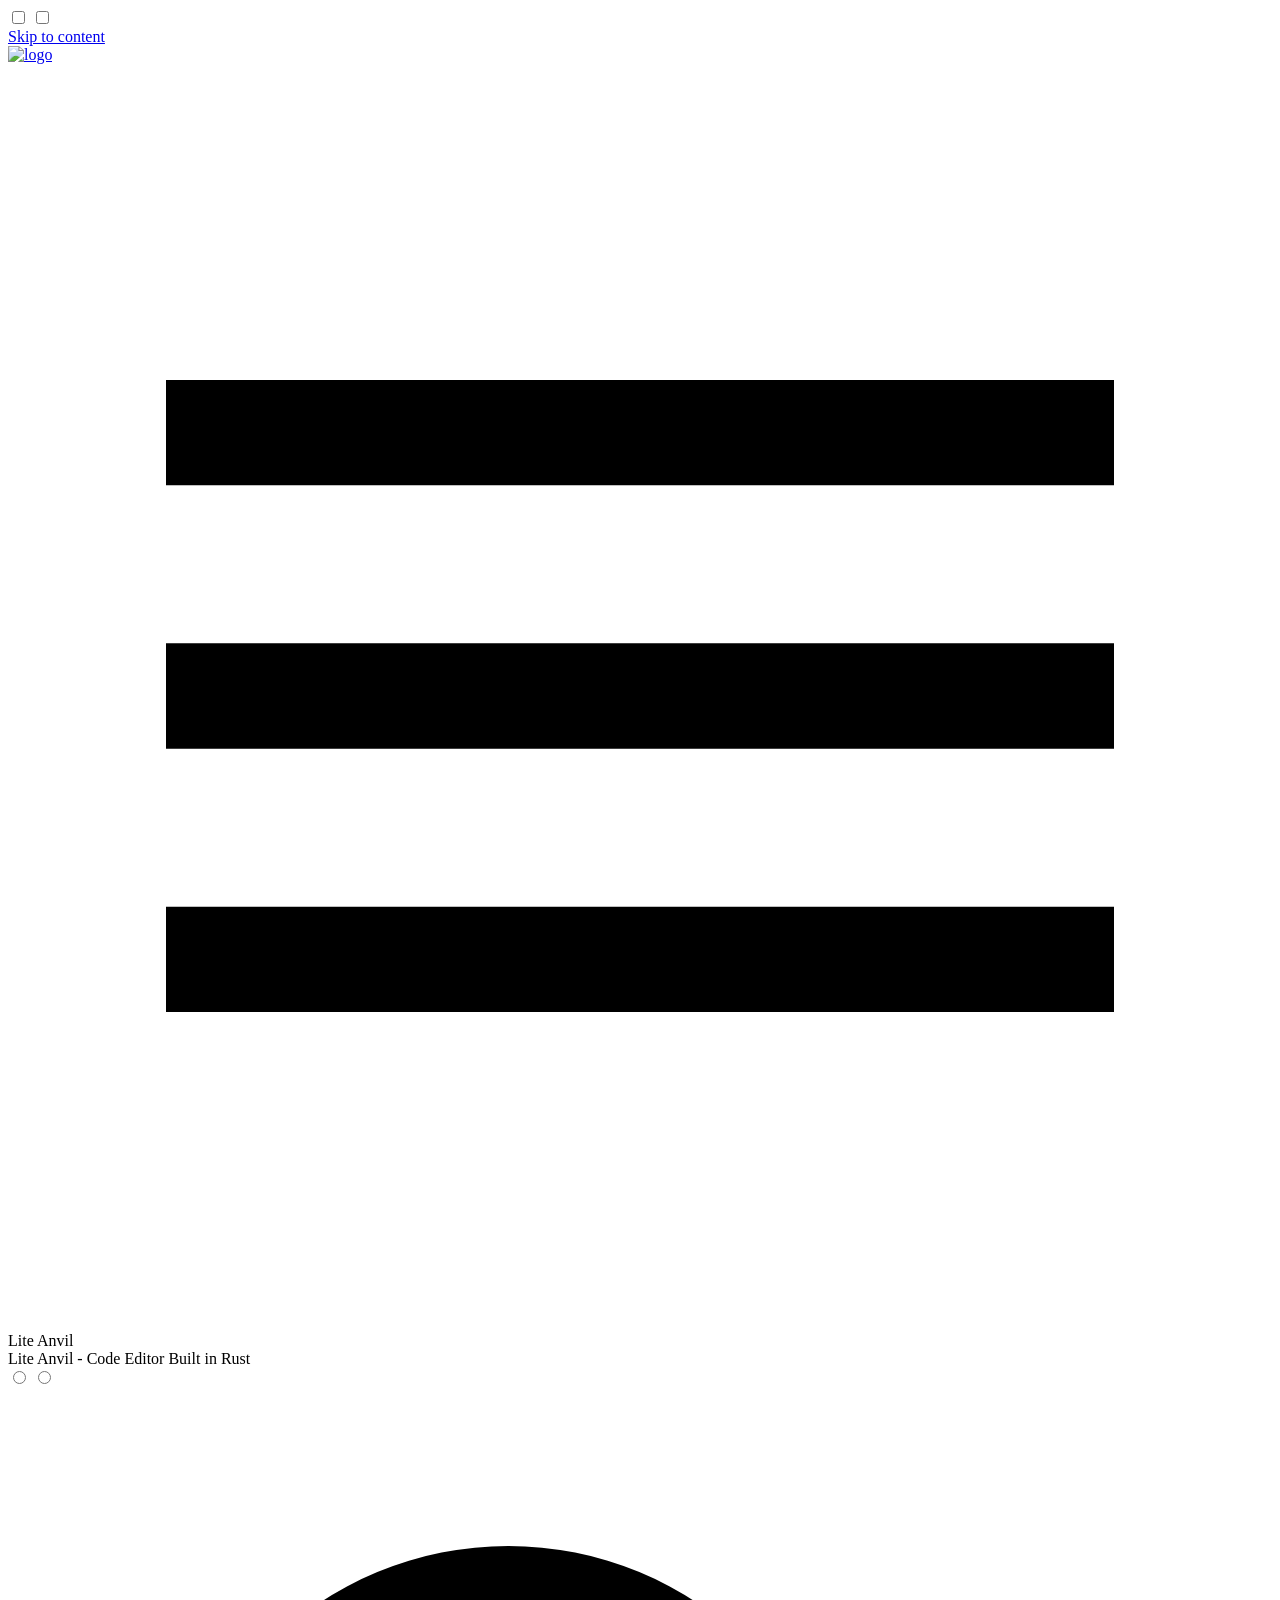
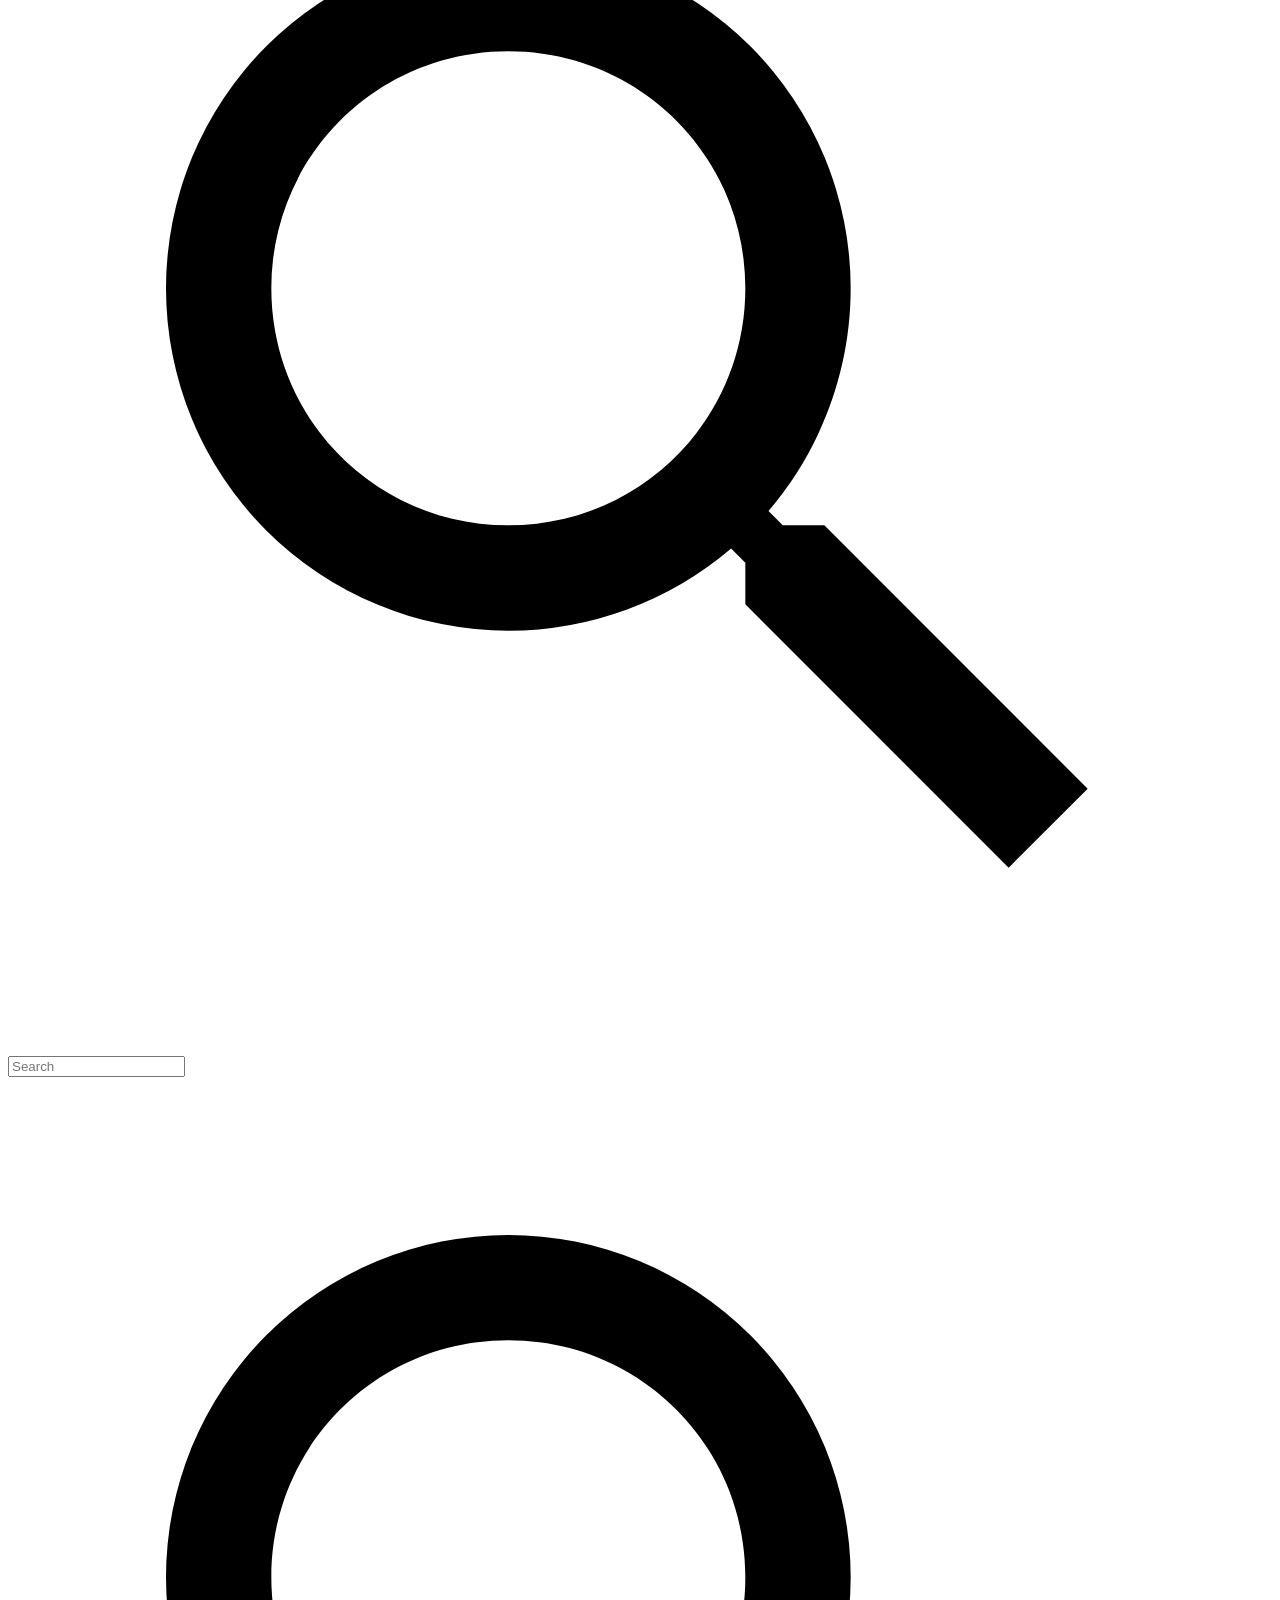
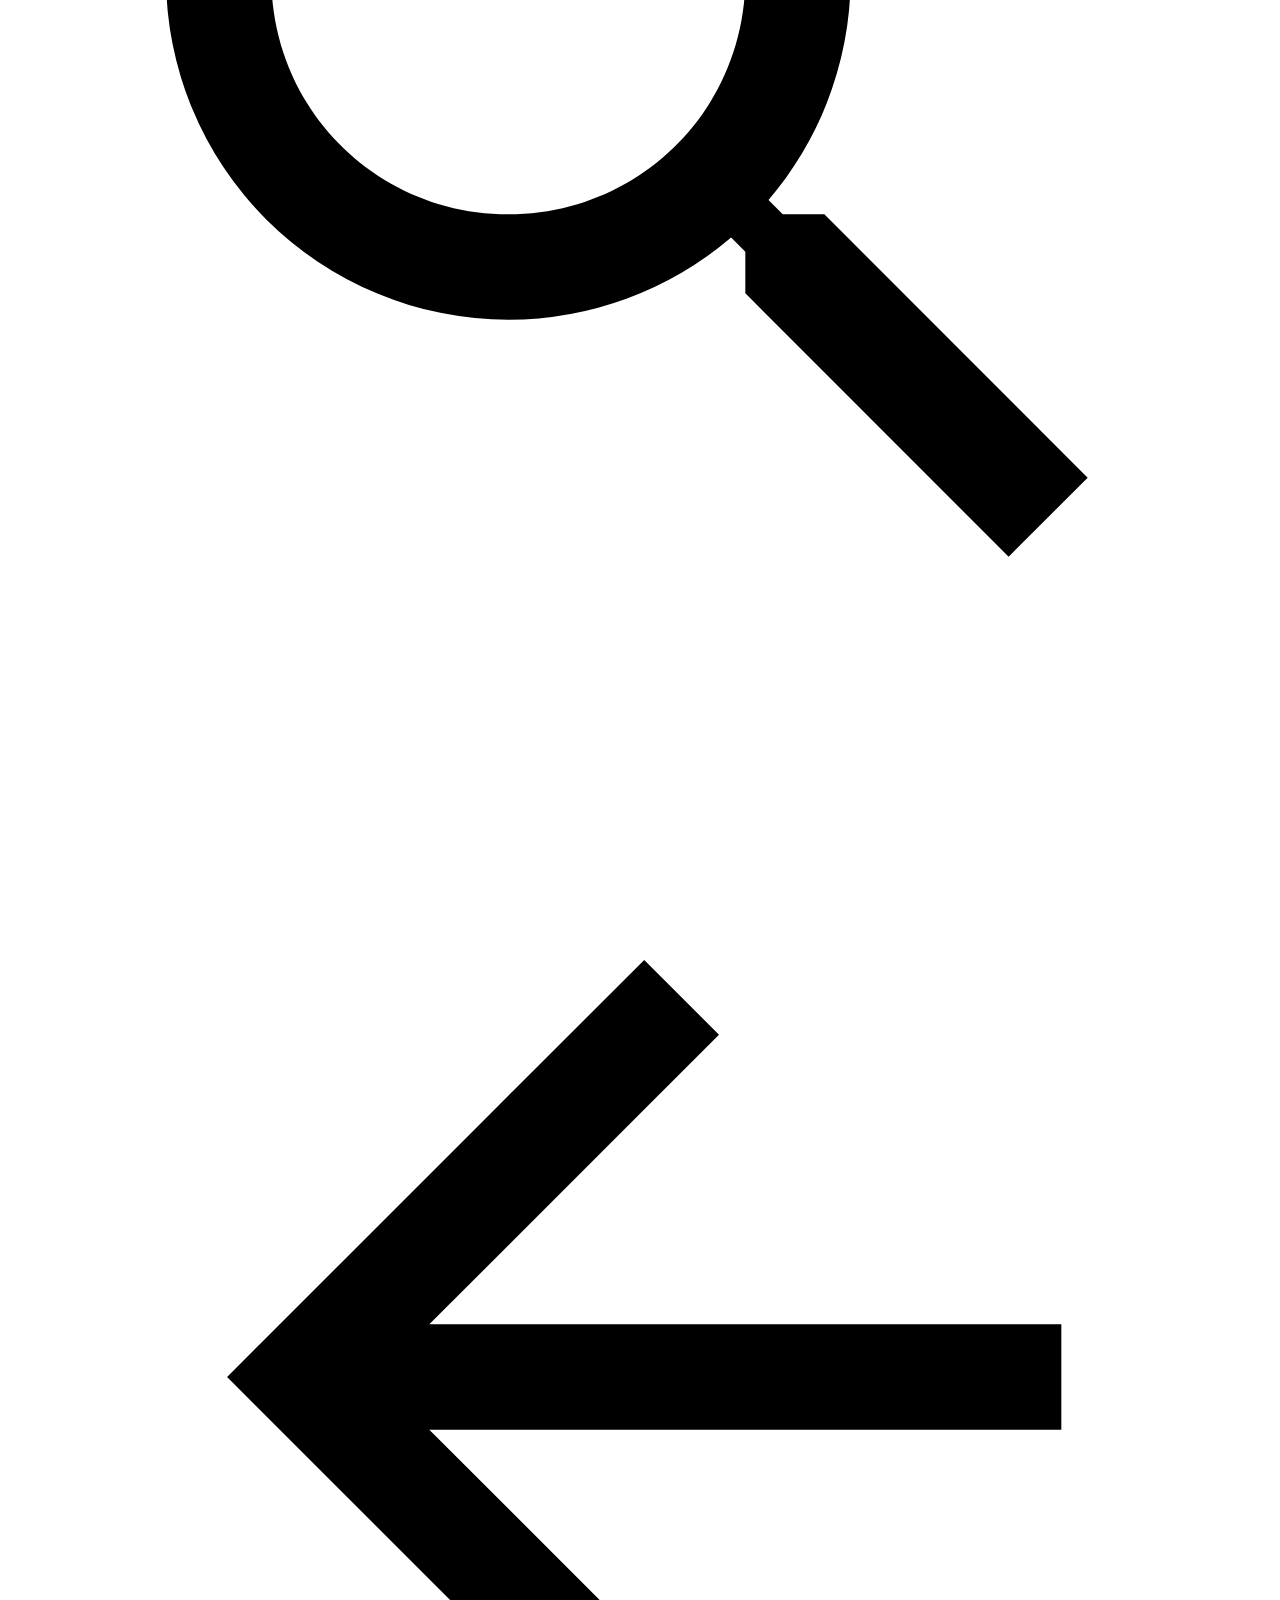
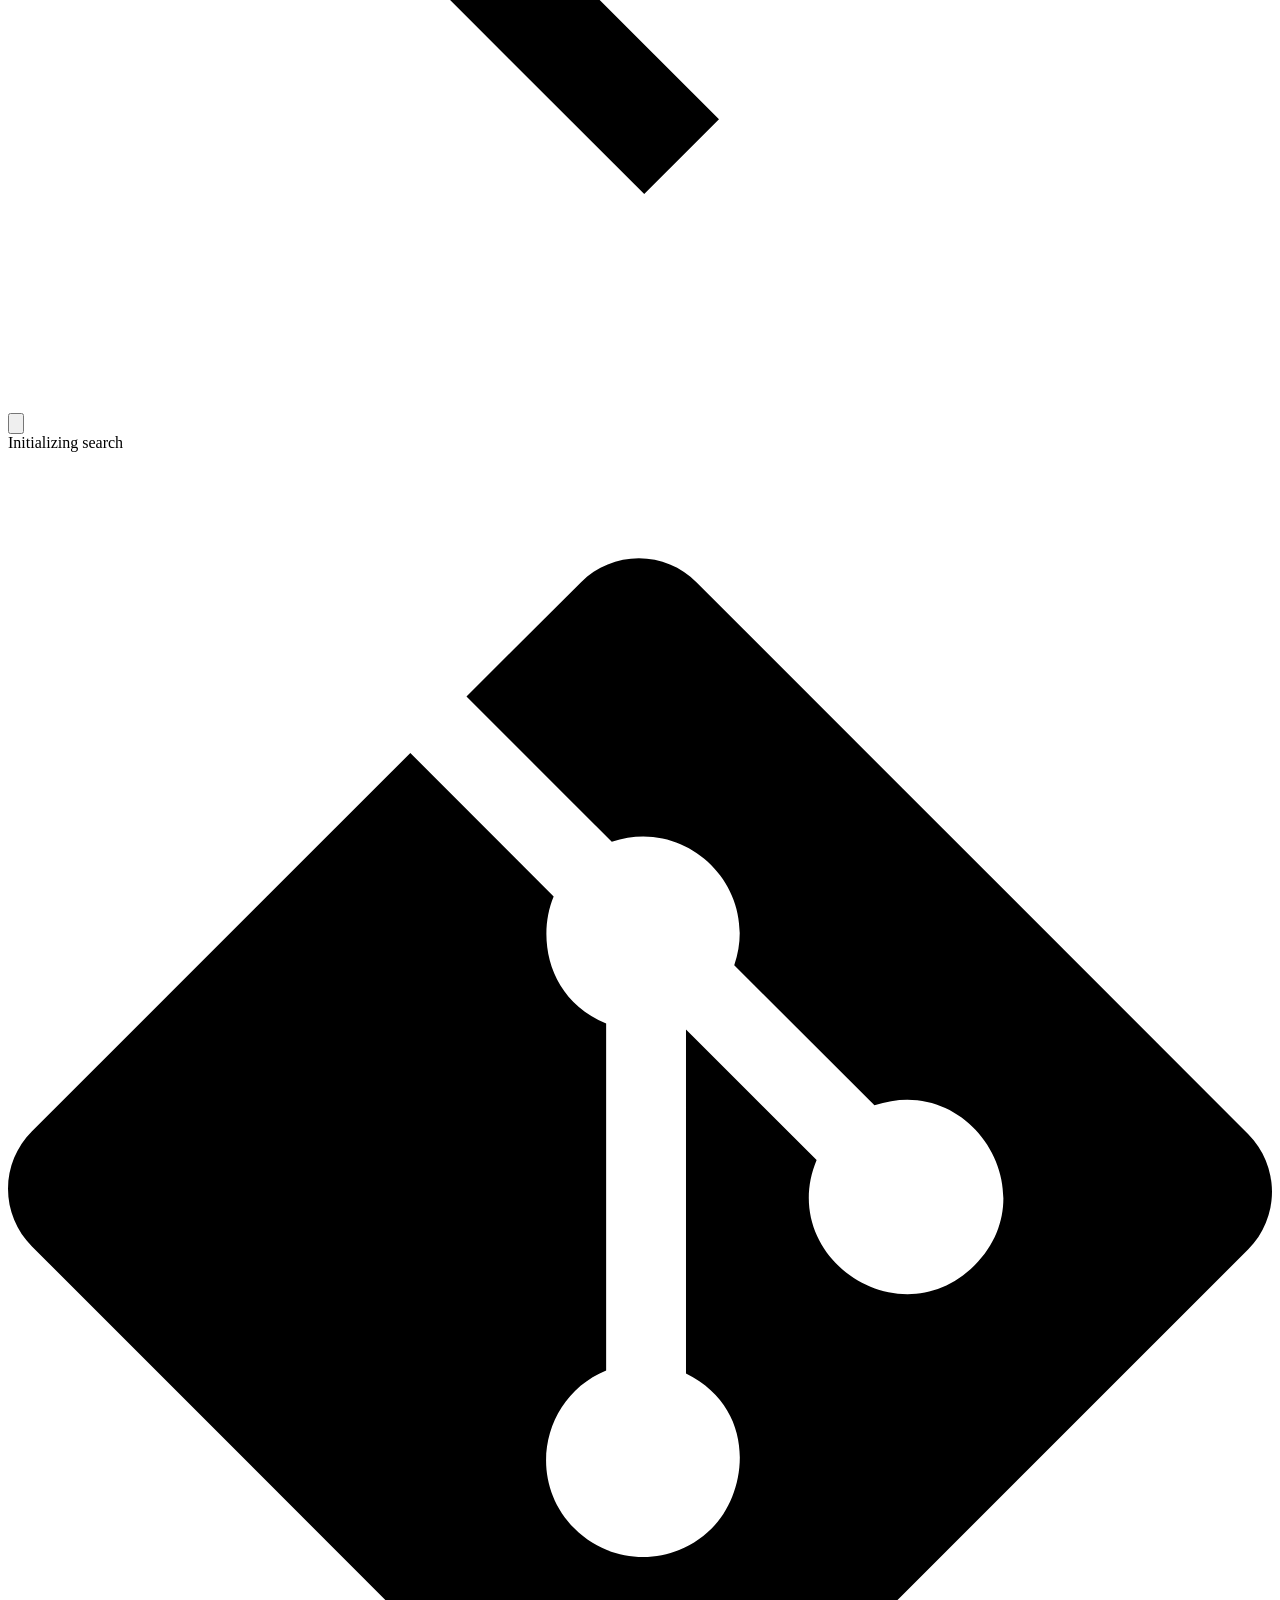
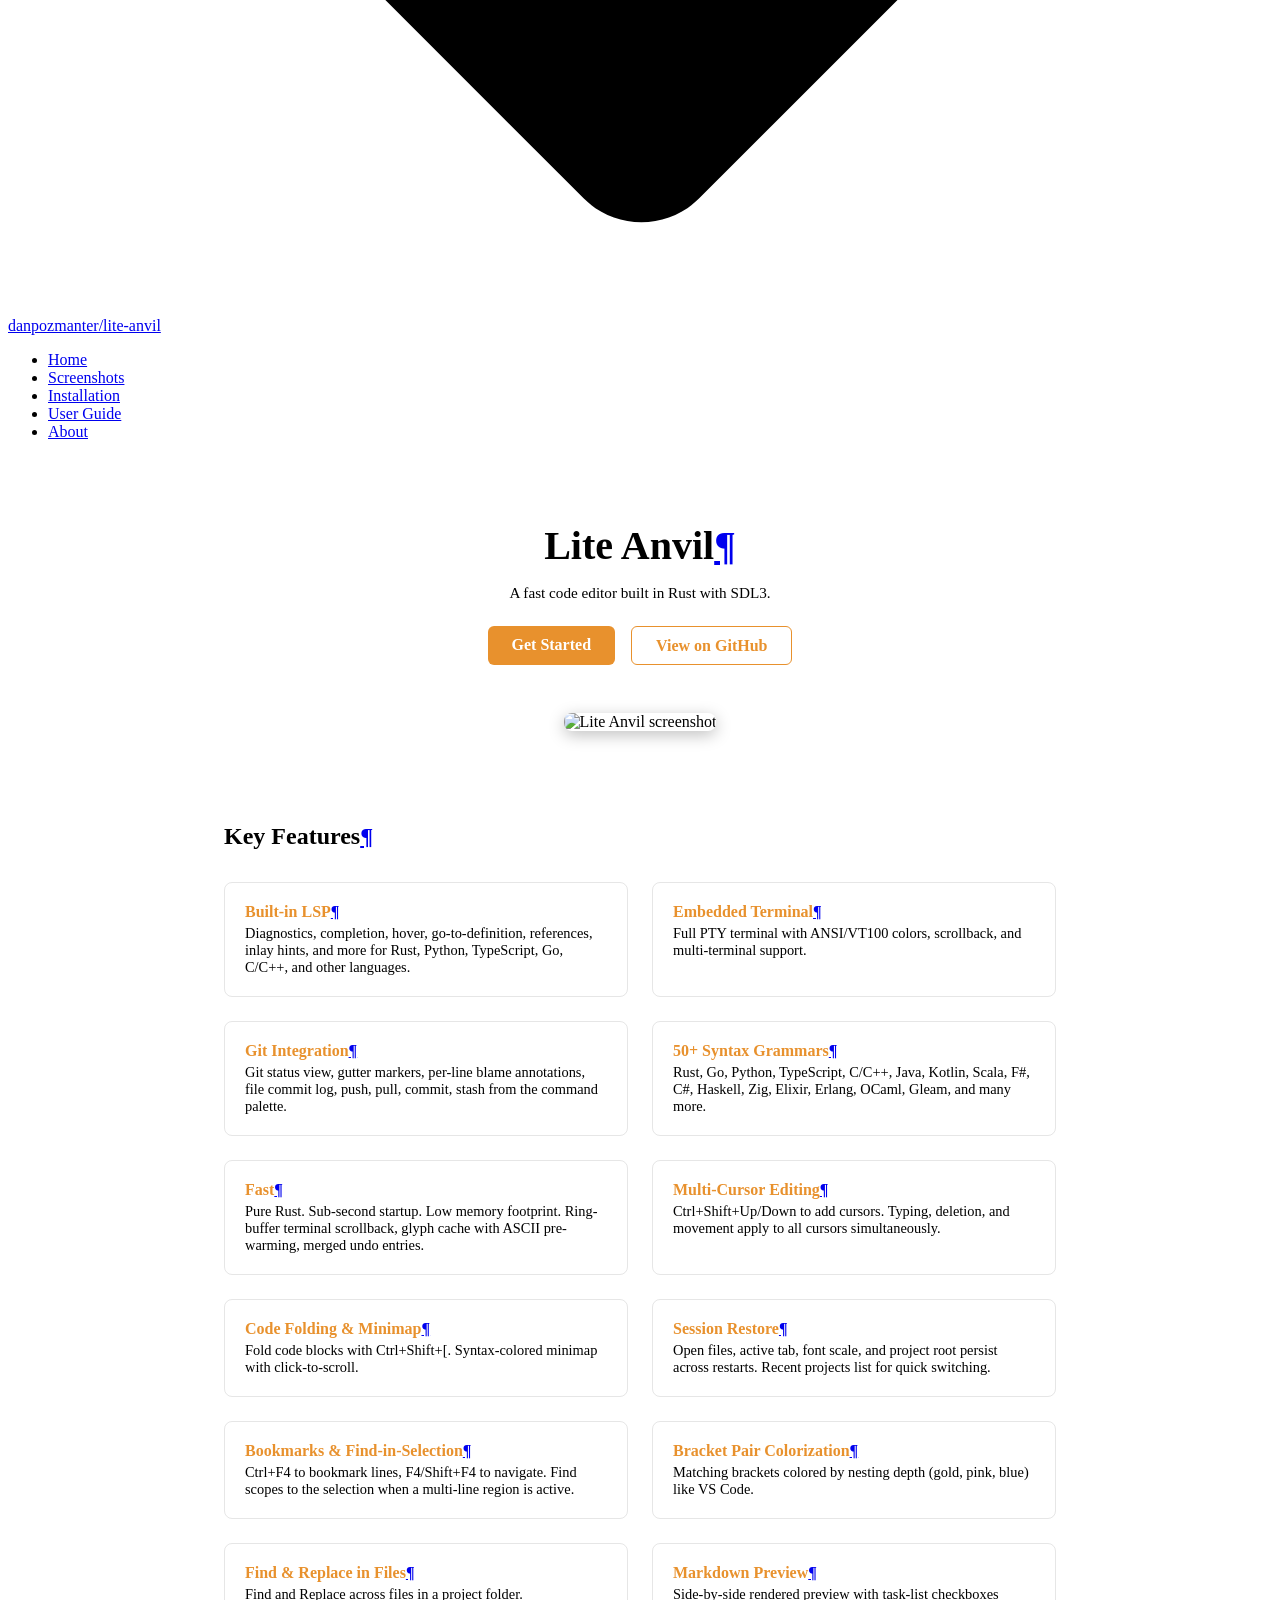
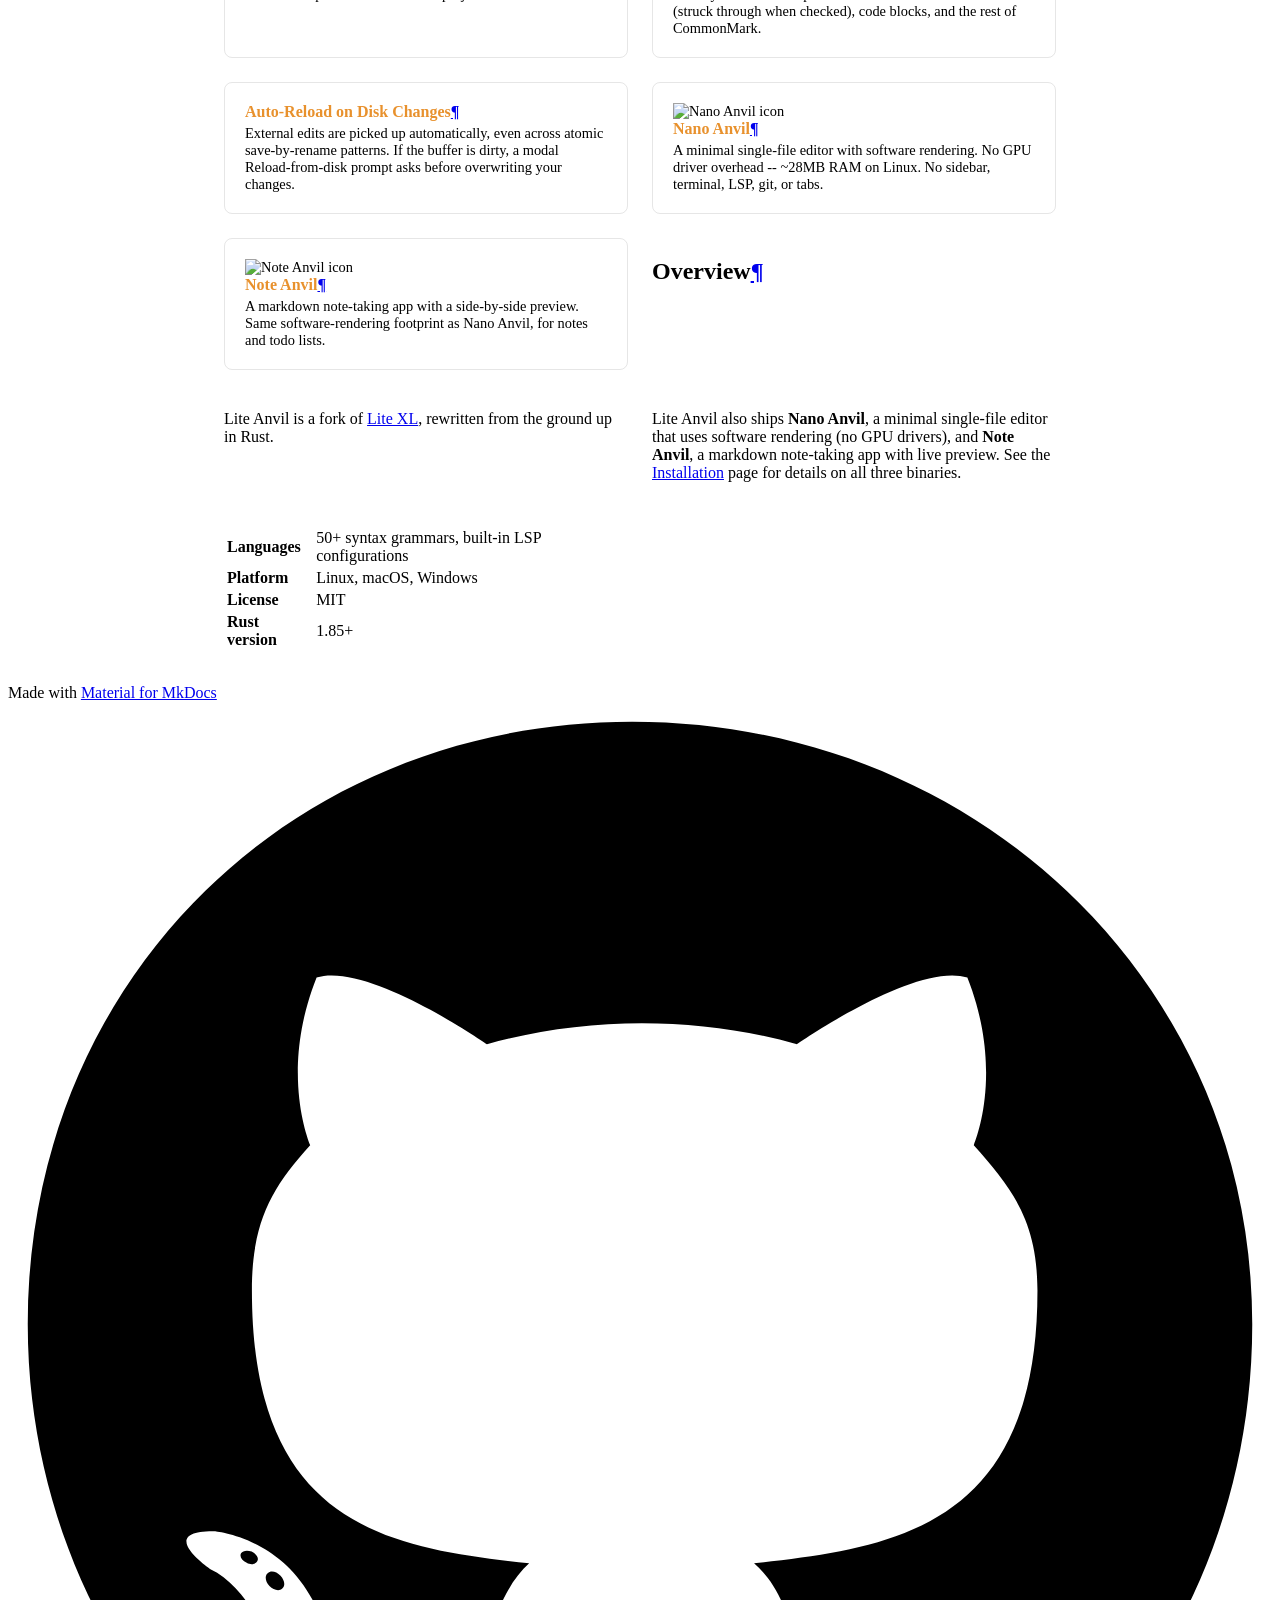
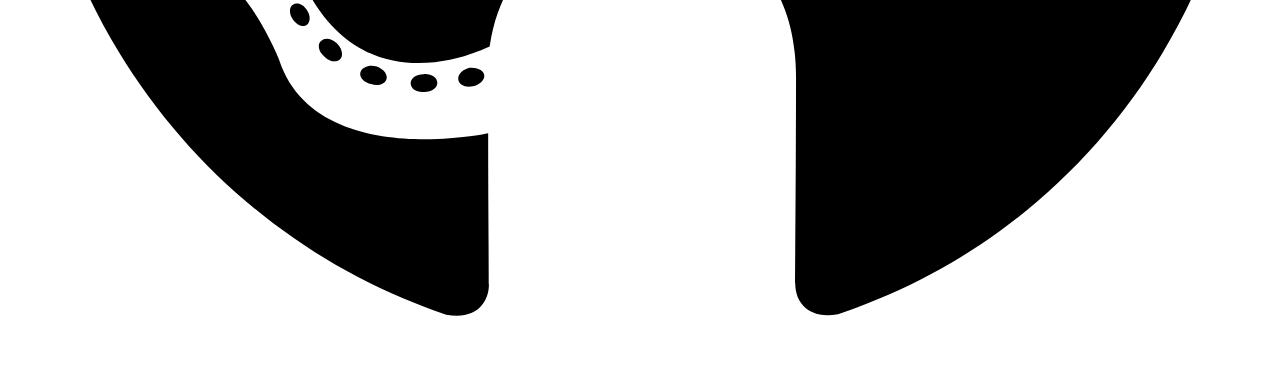
==== commit f004f3ff: "Fixing notes feature copy" ====
--- a/docs/index.html
+++ b/docs/index.html
@@ -16,7 +16,7 @@
       
       
       
-        <link rel="next" href="installation/">
+        <link rel="next" href="screenshots/">
       
       
         
@@ -27,7 +27,7 @@
     
     
       
-        <title>Lite-Anvil - Code Editor Built in Rust - Lite-Anvil</title>
+        <title>Lite Anvil - Code Editor Built in Rust - Lite Anvil</title>
       
     
     
@@ -61,6 +61,10 @@
 
     
     
+  <meta http-equiv="Cache-Control" content="no-cache, no-store, must-revalidate">
+  <meta http-equiv="Pragma" content="no-cache">
+  <meta http-equiv="Expires" content="0">
+
   </head>
   
   
@@ -94,7 +98,7 @@
 
 <header class="md-header" data-md-component="header">
   <nav class="md-header__inner md-grid" aria-label="Header">
-    <a href="." title="Lite-Anvil" class="md-header__button md-logo" aria-label="Lite-Anvil" data-md-component="logo">
+    <a href="." title="Lite Anvil" class="md-header__button md-logo" aria-label="Lite Anvil" data-md-component="logo">
       
   <img src="assets/logo.png" alt="logo">
 
@@ -107,13 +111,13 @@
       <div class="md-header__ellipsis">
         <div class="md-header__topic">
           <span class="md-ellipsis">
-            Lite-Anvil
+            Lite Anvil
           </span>
         </div>
         <div class="md-header__topic" data-md-component="header-topic">
           <span class="md-ellipsis">
             
-              Lite-Anvil - Code Editor Built in Rust
+              Lite Anvil - Code Editor Built in Rust
             
           </span>
         </div>
@@ -245,6 +249,25 @@
   
   
     <li class="md-tabs__item">
+      <a href="screenshots/" class="md-tabs__link">
+        
+  
+  
+    
+  
+  Screenshots
+
+      </a>
+    </li>
+  
+
+      
+        
+  
+  
+  
+  
+    <li class="md-tabs__item">
       <a href="installation/" class="md-tabs__link">
         
   
@@ -320,12 +343,12 @@
 
 <nav class="md-nav md-nav--primary md-nav--lifted md-nav--integrated" aria-label="Navigation" data-md-level="0">
   <label class="md-nav__title" for="__drawer">
-    <a href="." title="Lite-Anvil" class="md-nav__button md-logo" aria-label="Lite-Anvil" data-md-component="logo">
+    <a href="." title="Lite Anvil" class="md-nav__button md-logo" aria-label="Lite Anvil" data-md-component="logo">
       
   <img src="assets/logo.png" alt="logo">
 
     </a>
-    Lite-Anvil
+    Lite Anvil
   </label>
   
     <div class="md-nav__source">
@@ -531,21 +554,54 @@
 </li>
         
           <li class="md-nav__item">
+  <a href="#find-replace-in-files" class="md-nav__link">
+    <span class="md-ellipsis">
+      
+        Find &amp; Replace in Files
+      
+    </span>
+  </a>
+  
+</li>
+        
+          <li class="md-nav__item">
+  <a href="#markdown-preview" class="md-nav__link">
+    <span class="md-ellipsis">
+      
+        Markdown Preview
+      
+    </span>
+  </a>
+  
+</li>
+        
+          <li class="md-nav__item">
+  <a href="#auto-reload-on-disk-changes" class="md-nav__link">
+    <span class="md-ellipsis">
+      
+        Auto-Reload on Disk Changes
+      
+    </span>
+  </a>
+  
+</li>
+        
+          <li class="md-nav__item">
   <a href="#nano-anvil" class="md-nav__link">
     <span class="md-ellipsis">
       
-        Nano-Anvil
-      
-    </span>
-  </a>
-  
-</li>
-        
-          <li class="md-nav__item">
-  <a href="#software-rendered" class="md-nav__link">
-    <span class="md-ellipsis">
-      
-        Software Rendered
+        Nano Anvil
+      
+    </span>
+  </a>
+  
+</li>
+        
+          <li class="md-nav__item">
+  <a href="#note-anvil" class="md-nav__link">
+    <span class="md-ellipsis">
+      
+        Note Anvil
       
     </span>
   </a>
@@ -572,6 +628,33 @@
   
 </nav>
       
+    </li>
+  
+
+    
+      
+      
+  
+  
+  
+  
+    <li class="md-nav__item">
+      <a href="screenshots/" class="md-nav__link">
+        
+  
+  
+  <span class="md-ellipsis">
+    
+  
+    Screenshots
+  
+
+    
+  </span>
+  
+  
+
+      </a>
     </li>
   
 
@@ -675,13 +758,13 @@
 
 
 <div class="hero">
-<h1 id="lite-anvil">Lite-Anvil<a class="headerlink" href="#lite-anvil" title="Permanent link">&para;</a></h1>
+<h1 id="lite-anvil">Lite Anvil<a class="headerlink" href="#lite-anvil" title="Permanent link">&para;</a></h1>
 <p class="tagline">A fast code editor built in Rust with SDL3.</p>
 <div class="button-row">
   <a href="installation/" class="primary">Get Started</a>
   <a href="https://github.com/danpozmanter/lite-anvil" class="secondary">View on GitHub</a>
 </div>
-<p><img src="assets/screenshot.png" alt="Lite-Anvil screenshot" class="screenshot"></p>
+<p><img src="assets/screenshot.png" alt="Lite Anvil screenshot" class="screenshot"></p>
 </div>
 <h2 id="key-features">Key Features<a class="headerlink" href="#key-features" title="Permanent link">&para;</a></h2>
 <div class="feature-grid">
@@ -726,17 +809,30 @@
 <p>Matching brackets colored by nesting depth (gold, pink, blue) like VS Code.</p>
 </div>
 <div class="feature-card">
-<h3 id="nano-anvil">Nano-Anvil<a class="headerlink" href="#nano-anvil" title="Permanent link">&para;</a></h3>
+<h3 id="find-replace-in-files">Find &amp; Replace in Files<a class="headerlink" href="#find-replace-in-files" title="Permanent link">&para;</a></h3>
+<p>Find and Replace across files in a project folder.</p>
+</div>
+<div class="feature-card">
+<h3 id="markdown-preview">Markdown Preview<a class="headerlink" href="#markdown-preview" title="Permanent link">&para;</a></h3>
+<p>Side-by-side rendered preview with task-list checkboxes (struck through when checked), code blocks, and the rest of CommonMark.</p>
+</div>
+<div class="feature-card">
+<h3 id="auto-reload-on-disk-changes">Auto-Reload on Disk Changes<a class="headerlink" href="#auto-reload-on-disk-changes" title="Permanent link">&para;</a></h3>
+<p>External edits are picked up automatically, even across atomic save-by-rename patterns. If the buffer is dirty, a modal Reload-from-disk prompt asks before overwriting your changes.</p>
+</div>
+<div class="feature-card">
+<p><img src="assets/nano-anvil.png" alt="Nano Anvil icon" class="feature-icon"></p>
+<h3 id="nano-anvil">Nano Anvil<a class="headerlink" href="#nano-anvil" title="Permanent link">&para;</a></h3>
 <p>A minimal single-file editor with software rendering. No GPU driver overhead -- ~28MB RAM on Linux. No sidebar, terminal, LSP, git, or tabs.</p>
 </div>
 <div class="feature-card">
-<h3 id="software-rendered">Software Rendered<a class="headerlink" href="#software-rendered" title="Permanent link">&para;</a></h3>
-<p>Nano-Anvil bundles a no-GL SDL3 build, avoiding GPU driver libraries entirely. Ideal for low-resource environments, containers, or remote sessions.</p>
-</div>
+<p><img src="assets/note-anvil.png" alt="Note Anvil icon" class="feature-icon"></p>
+<h3 id="note-anvil">Note Anvil<a class="headerlink" href="#note-anvil" title="Permanent link">&para;</a></h3>
+<p>A markdown note-taking app with a side-by-side preview. Same software-rendering footprint as Nano Anvil, for notes and todo lists.</p>
 </div>
 <h2 id="overview">Overview<a class="headerlink" href="#overview" title="Permanent link">&para;</a></h2>
-<p>Lite-Anvil is a fork of <a href="https://github.com/lite-xl/lite-xl">Lite XL</a>, rewritten from the ground up in Rust.</p>
-<p>Lite-Anvil also ships <strong>Nano-Anvil</strong>, a minimal single-file editor that uses software rendering (no GPU drivers), starts at ~28MB RAM, and omits the sidebar, terminal, LSP, git integration, and other heavy features. See the <a href="installation/">Installation</a> page for details on both binaries.</p>
+<p>Lite Anvil is a fork of <a href="https://github.com/lite-xl/lite-xl">Lite XL</a>, rewritten from the ground up in Rust.</p>
+<p>Lite Anvil also ships <strong>Nano Anvil</strong>, a minimal single-file editor that uses software rendering (no GPU drivers), and <strong>Note Anvil</strong>, a markdown note-taking app with live preview. See the <a href="installation/">Installation</a> page for details on all three binaries.</p>
 <table>
 <thead>
 <tr>
@@ -763,6 +859,7 @@
 </tr>
 </tbody>
 </table>
+</div>
 
 
 
